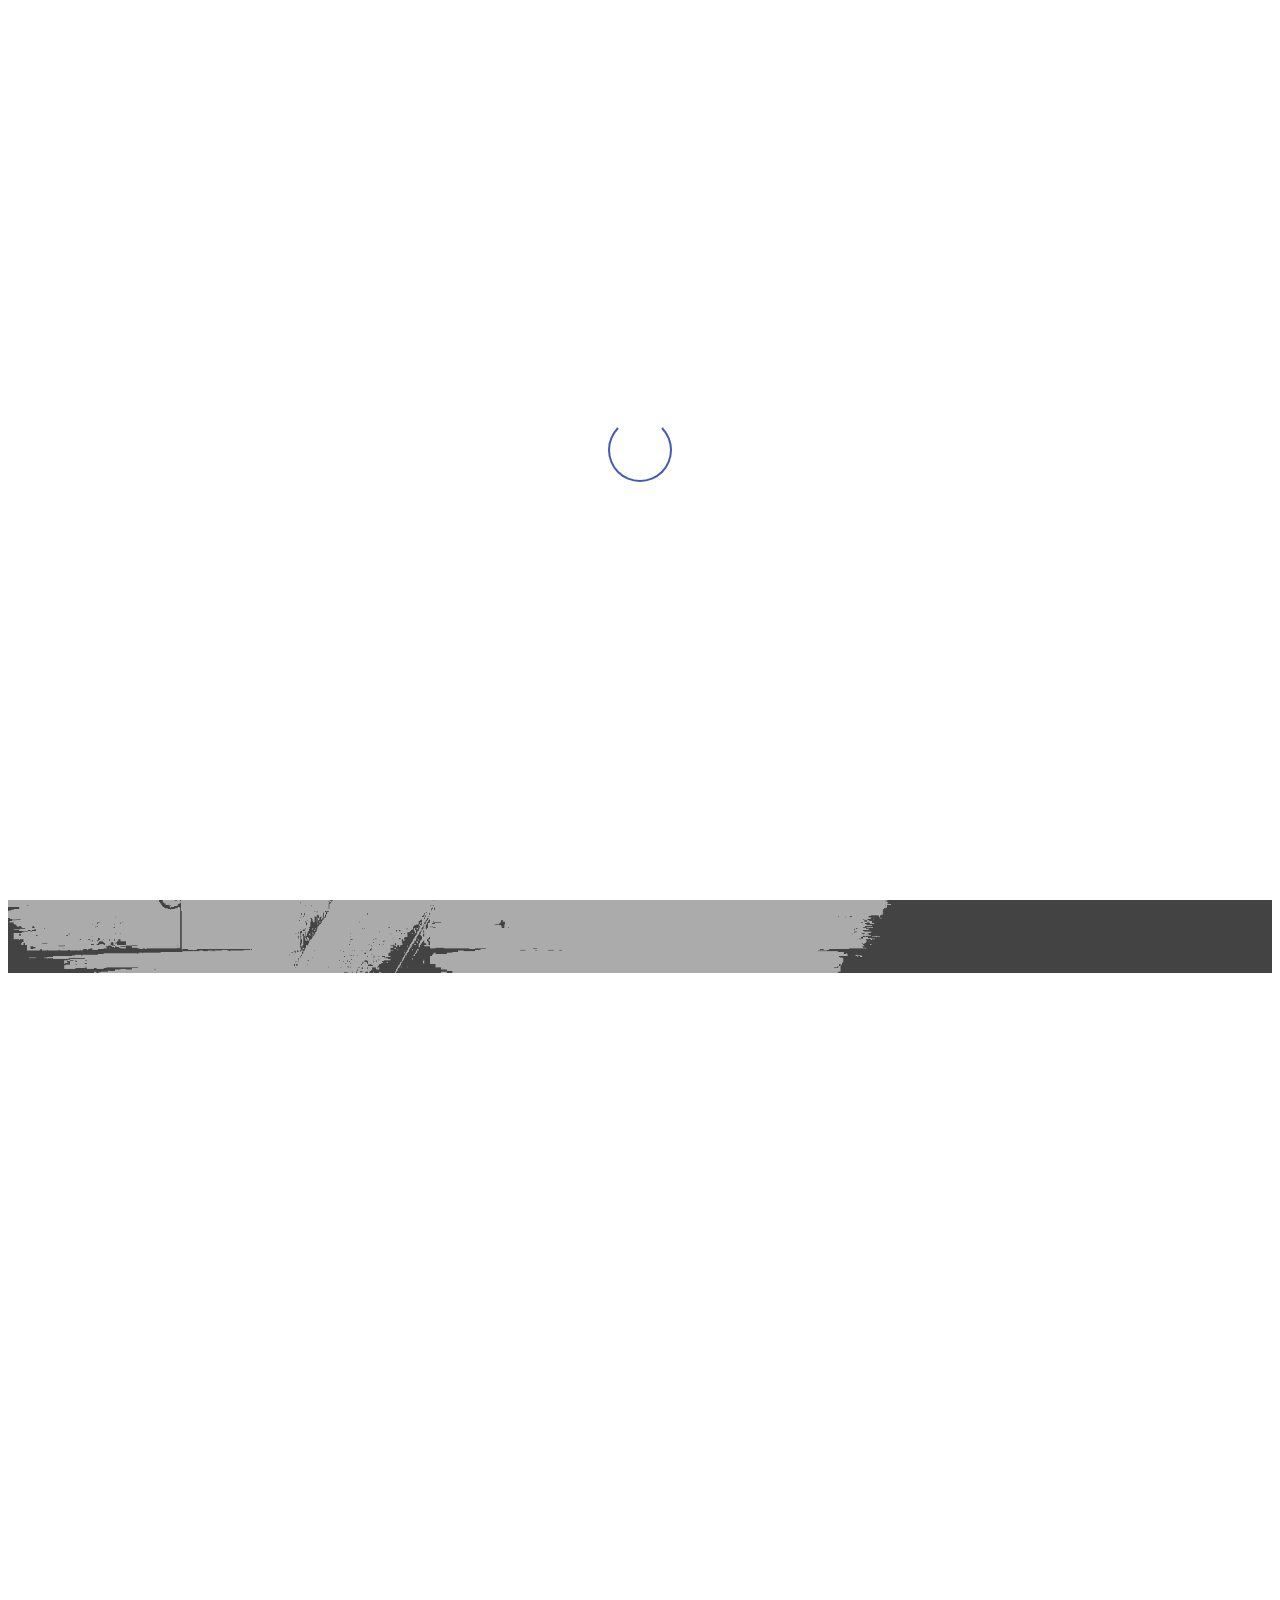
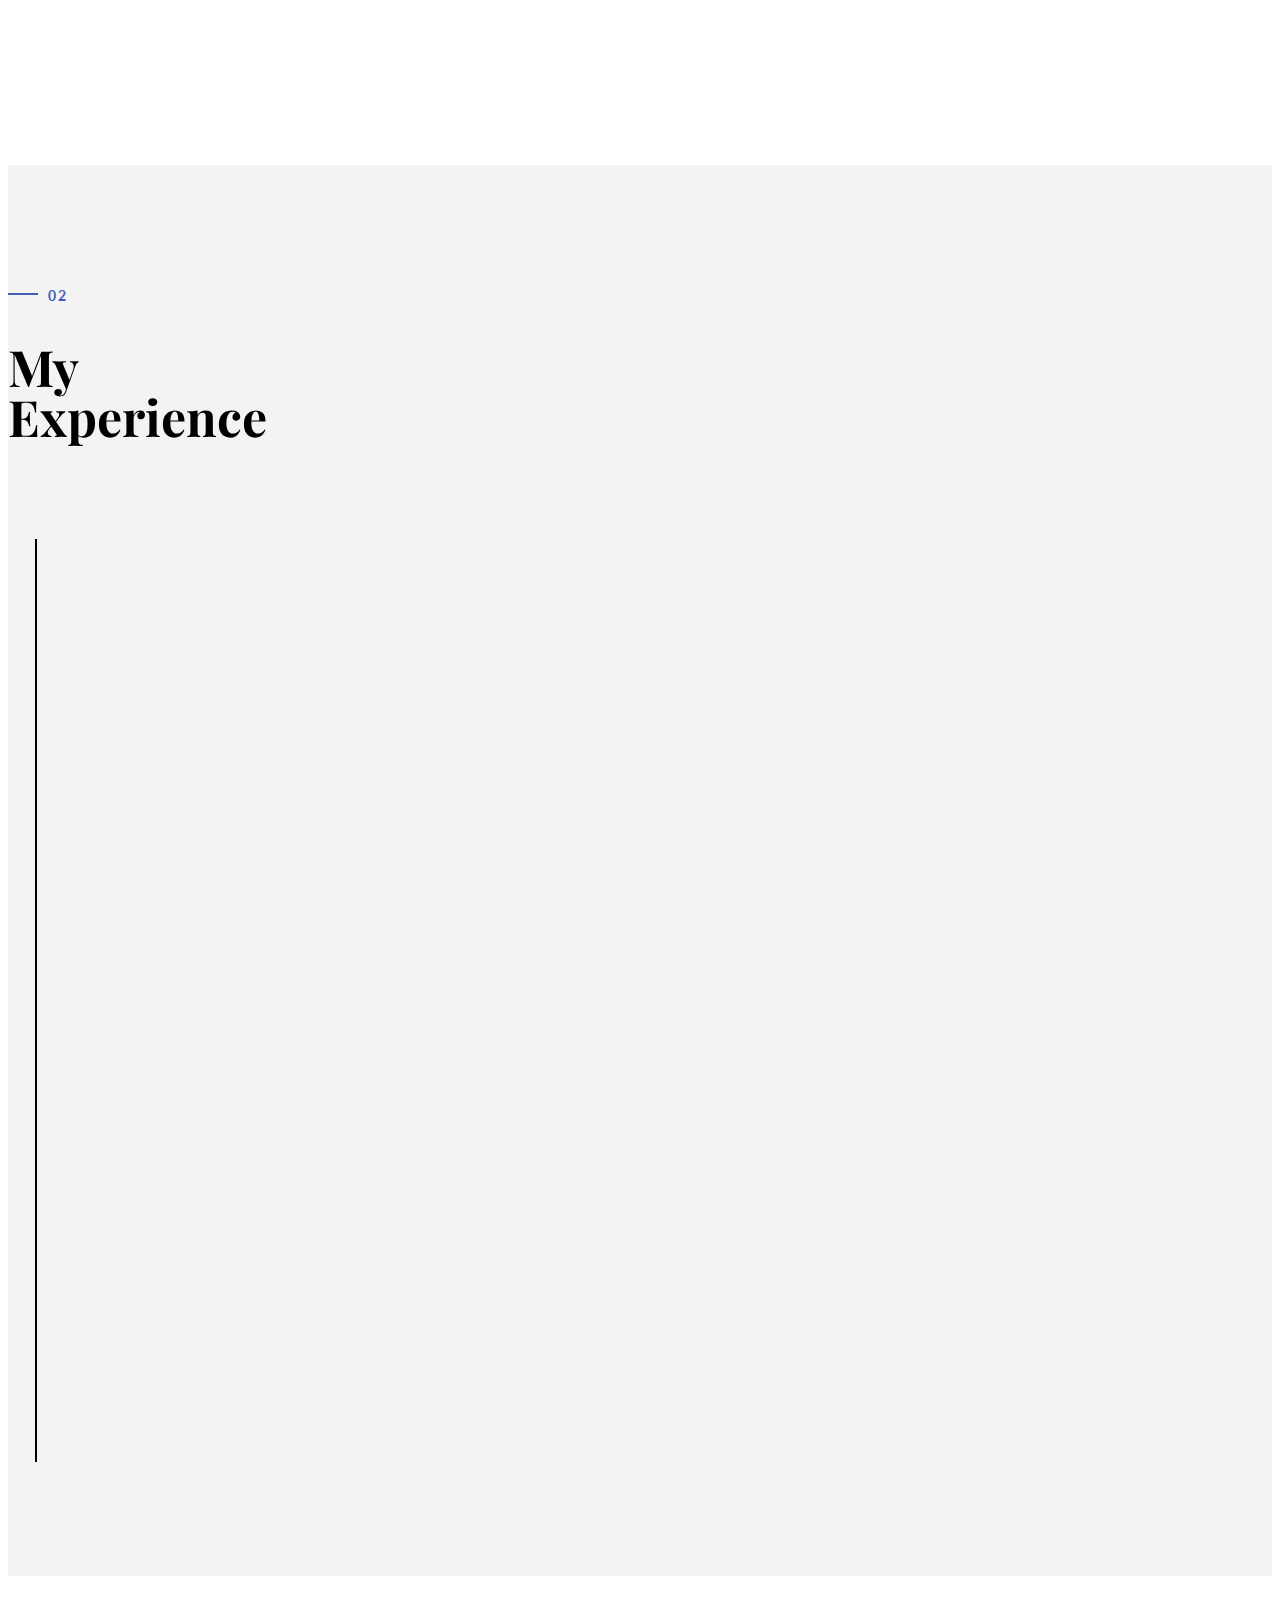
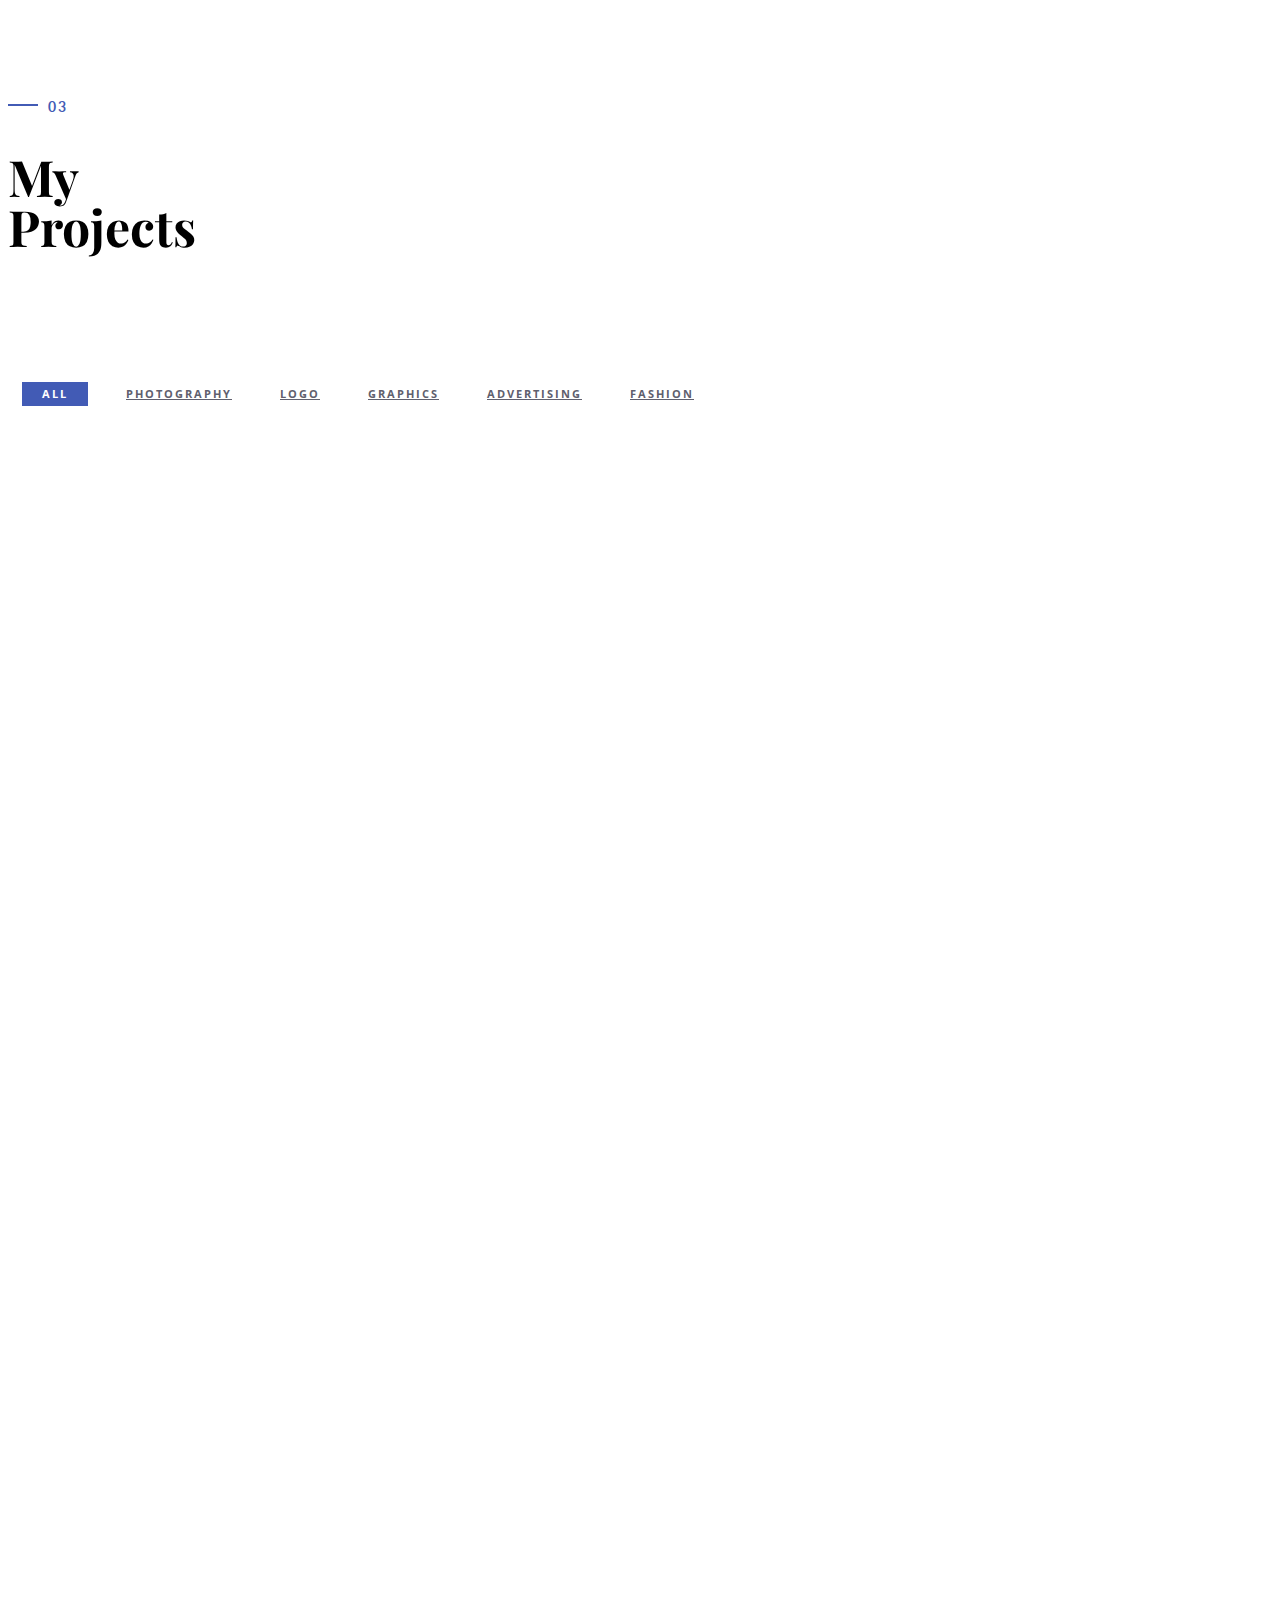
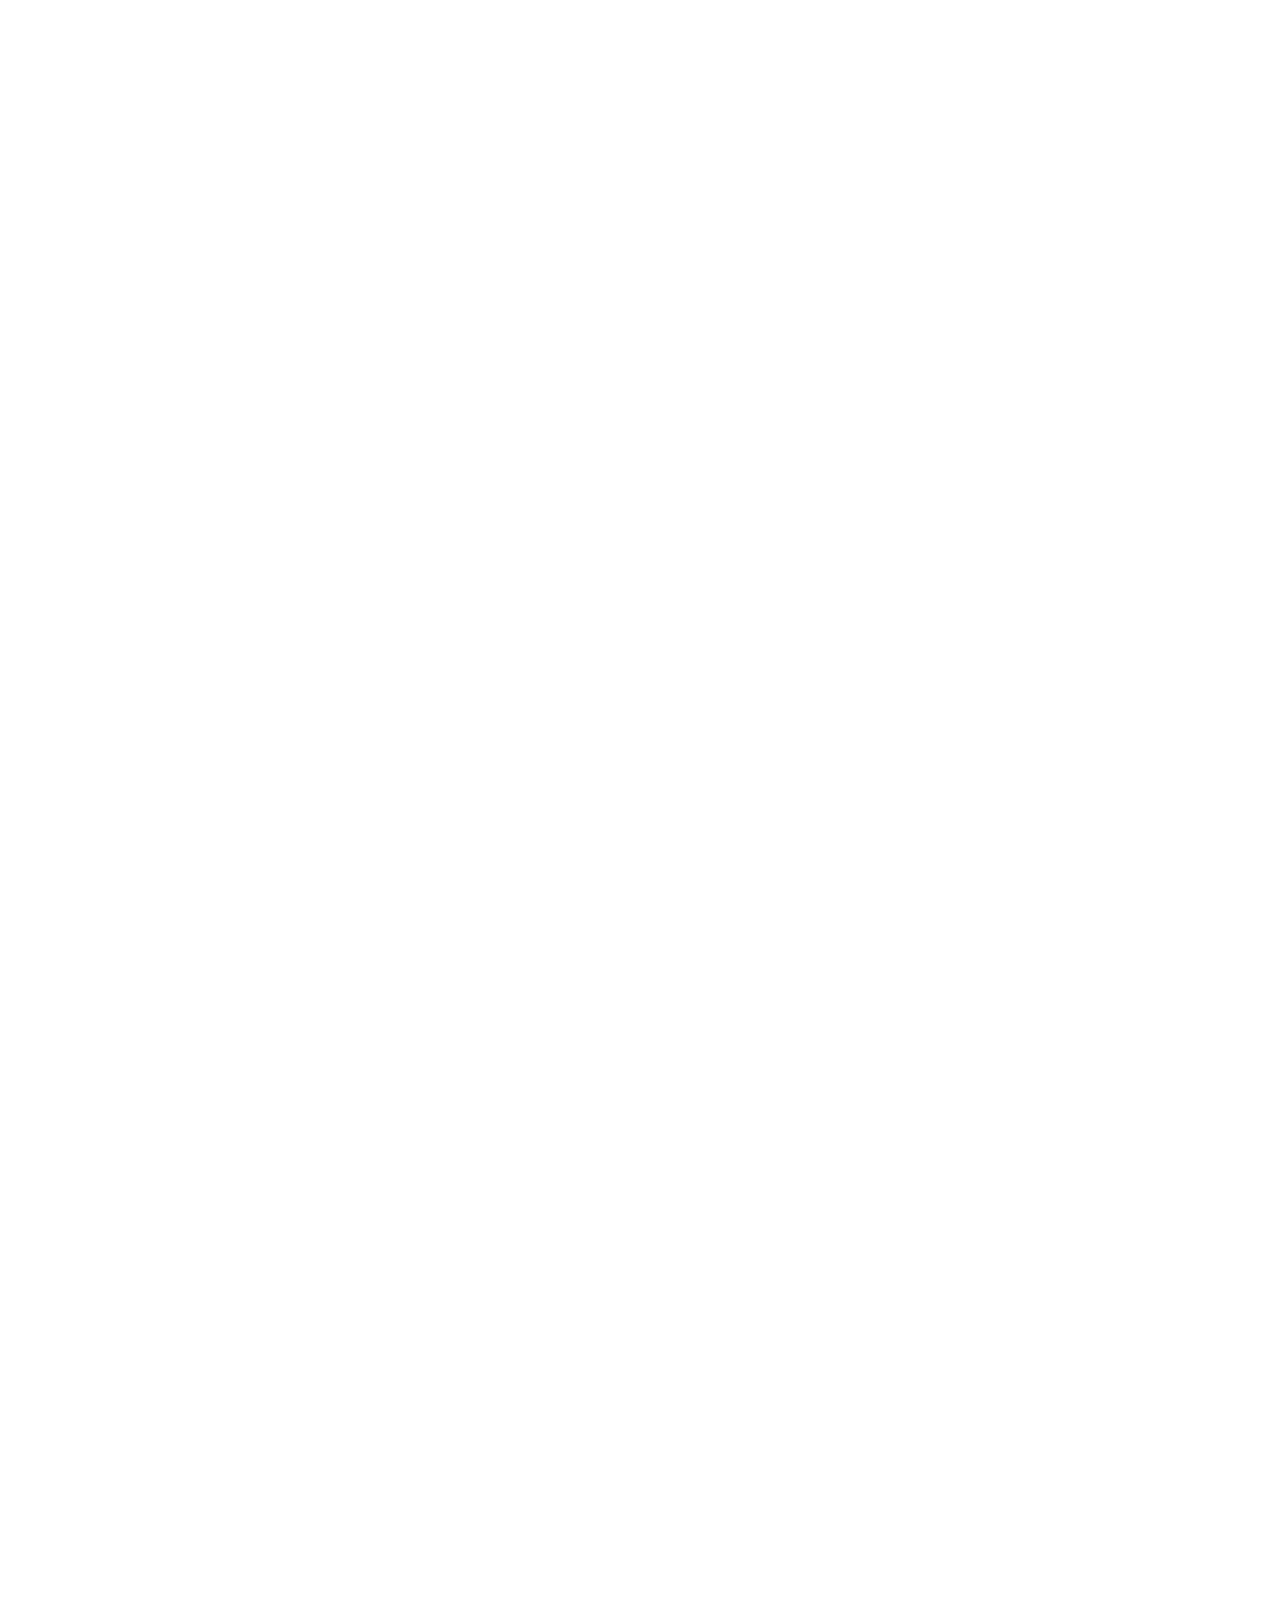
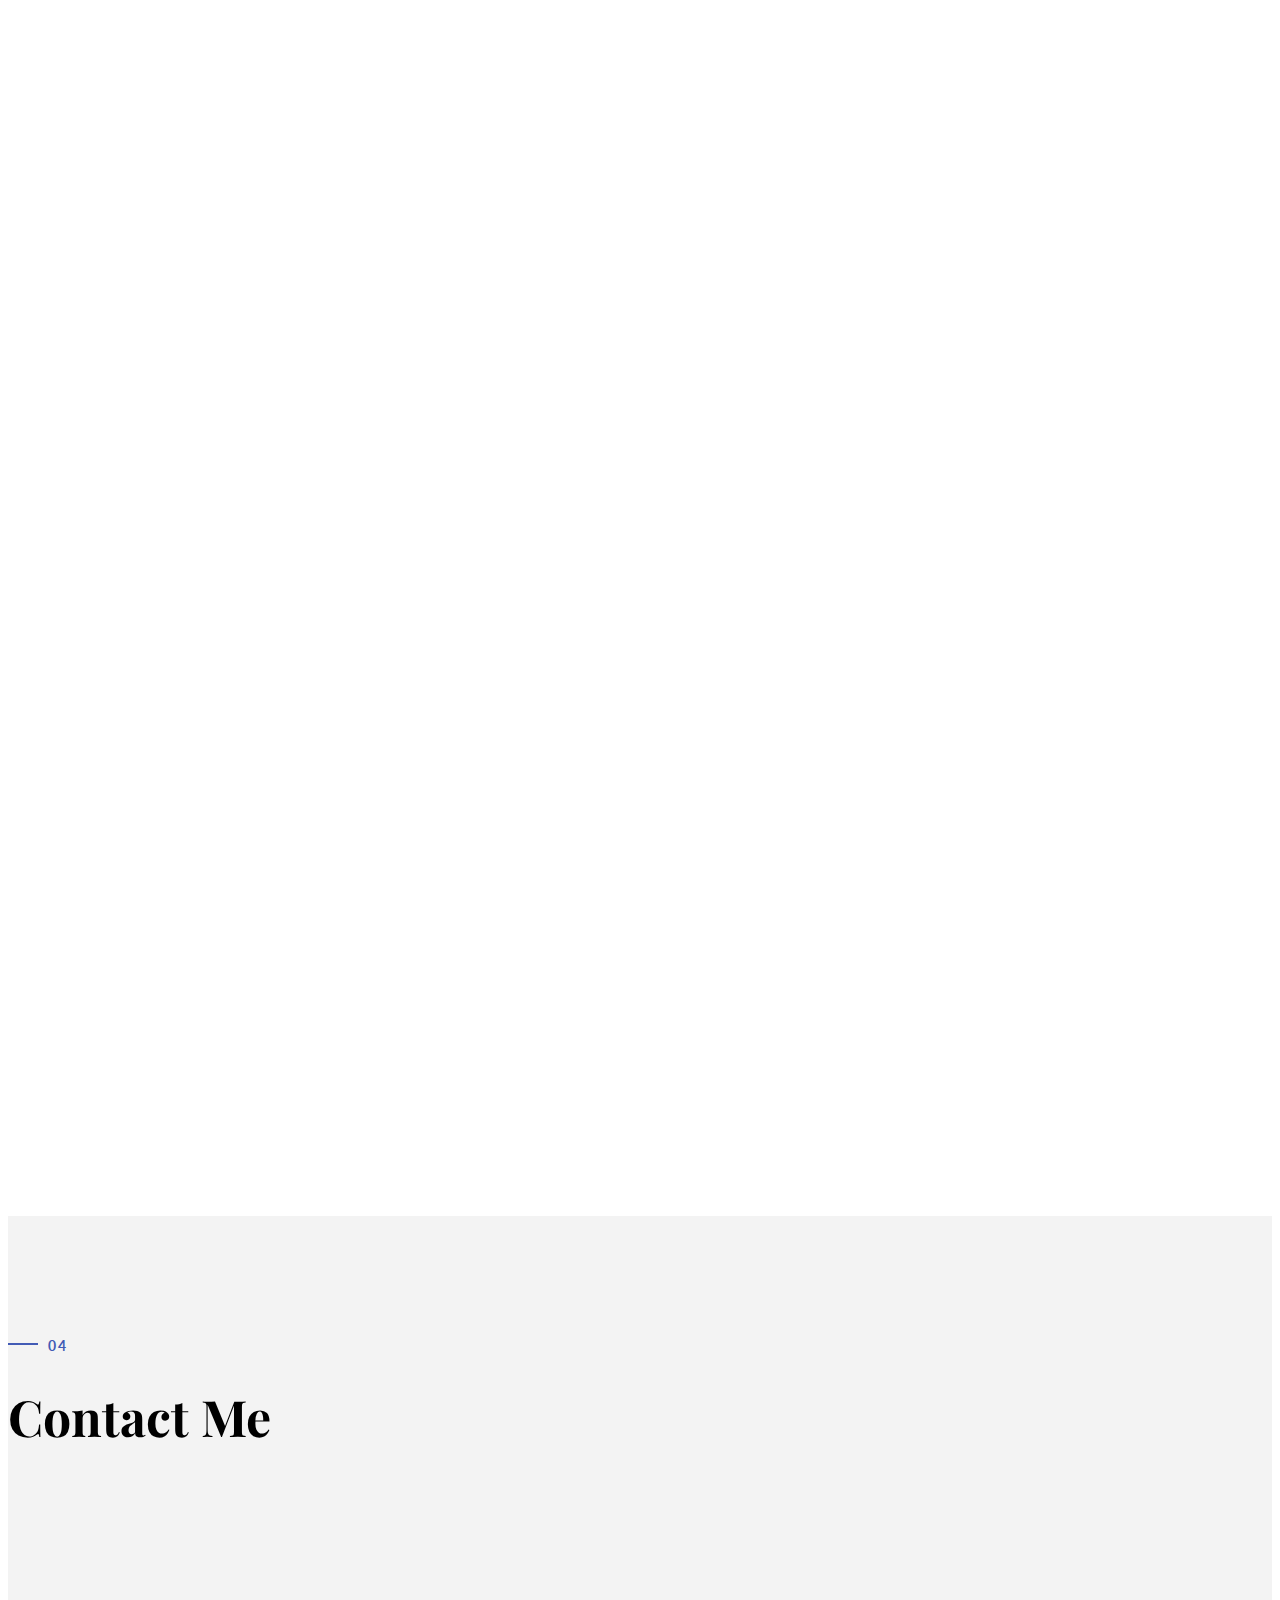
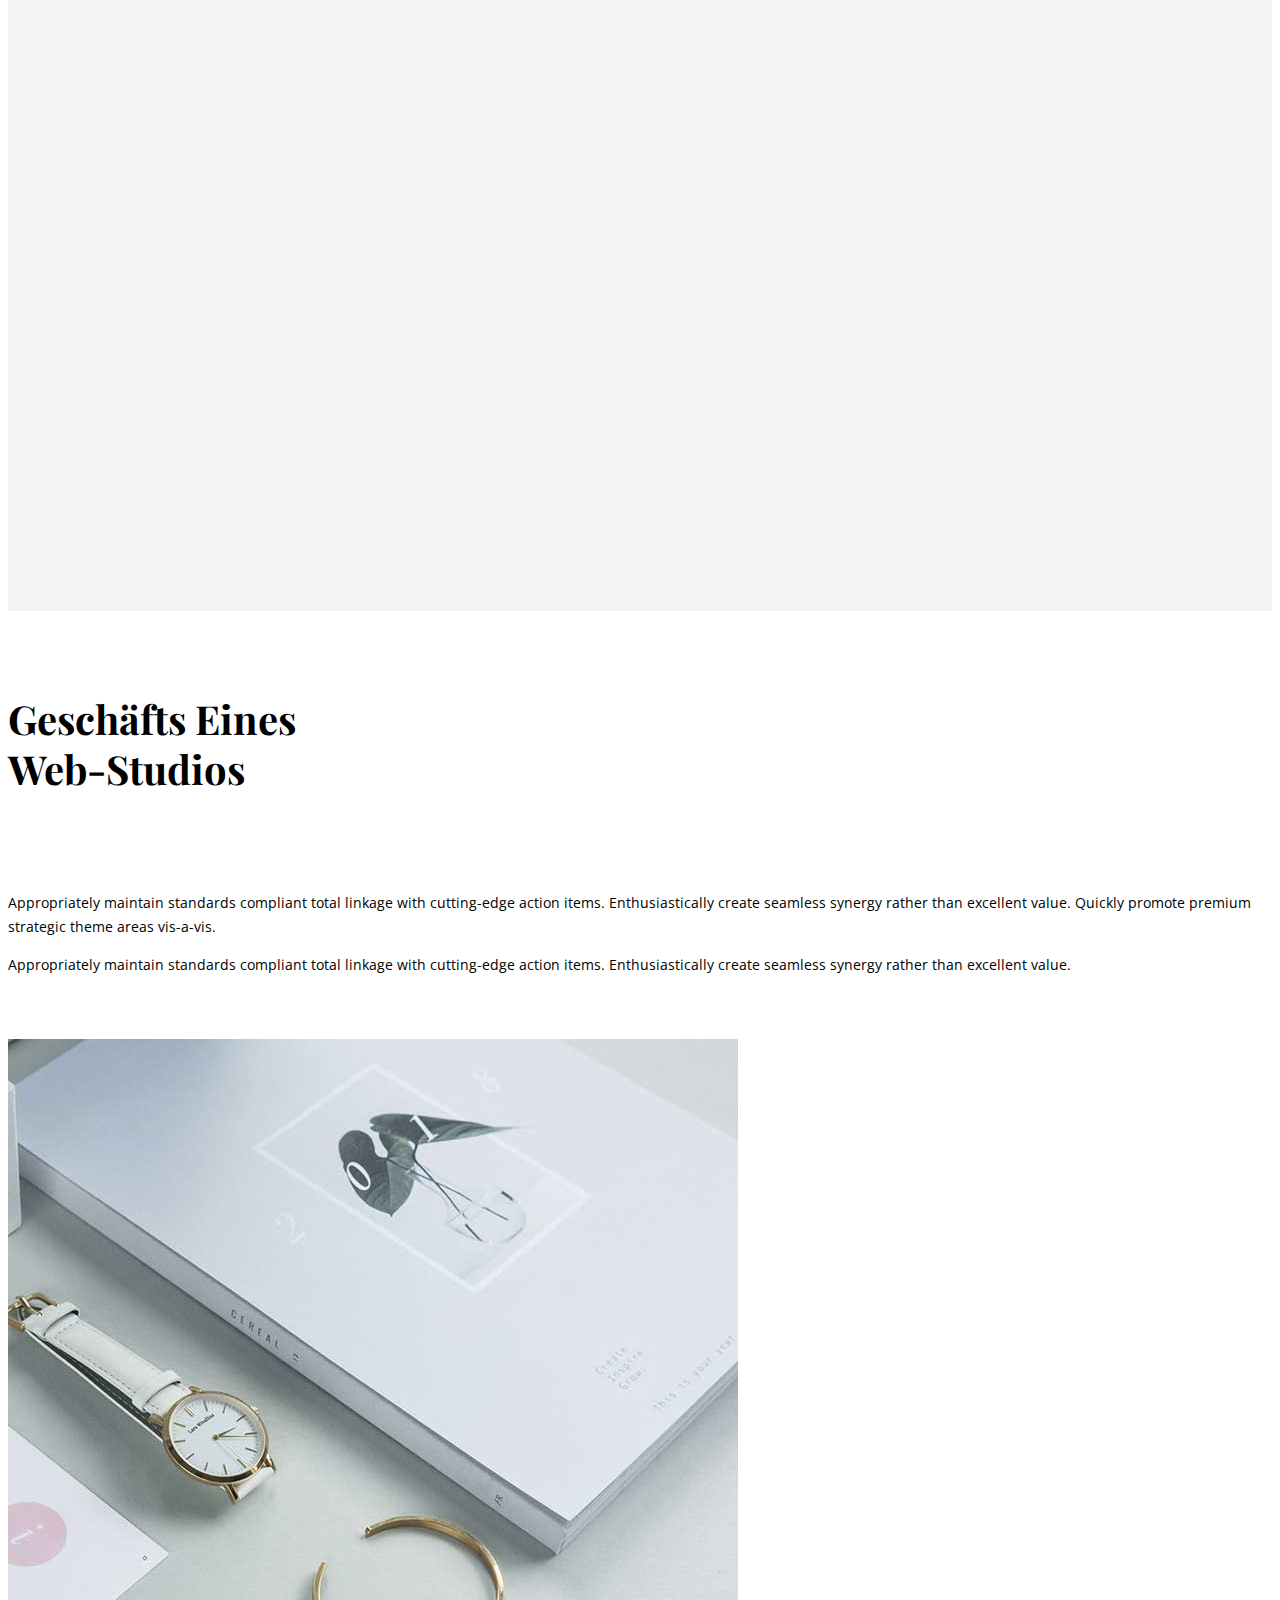
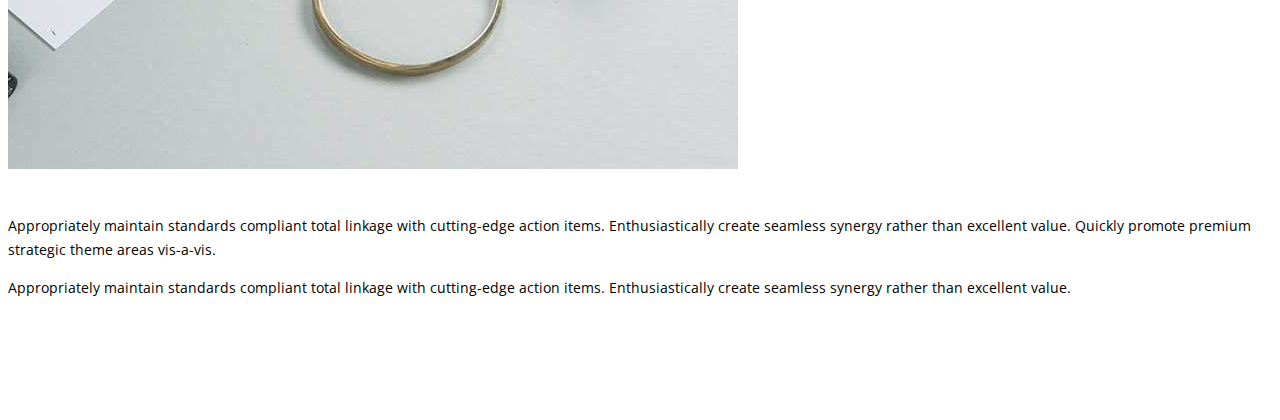
==== index.html @ 3f0d54c7 "删除了一个个人页面文件,添加了一个个人页面文件" ====
<!DOCTYPE html>
<html lang="en">

<head>
    <meta charset="utf-8">
    <meta http-equiv="X-UA-Compatible" content="IE=edge">
    <meta name="viewport" content="width=device-width, initial-scale=1">
    <title>Home</title>
    <link rel="icon" href="img/favicon.ico" type="image/x-icon">
    <!-- Bootstrap -->
    <link rel="stylesheet" href="https://www.jq22.com/jquery/bootstrap-3.3.4.css">
    <link rel="stylesheet" href="https://www.jq22.com/jquery/font-awesome.4.6.0.css">
    <link href="css/animate.min.css" rel="stylesheet">
    <link href="css/aos.css" rel="stylesheet">
    <!-- main style -->
    <link href="css/style.css" rel="stylesheet">
    <!-- HTML5 shim and Respond.js for IE8 support of HTML5 elements and media queries -->
    <!-- WARNING: Respond.js doesn't work if you view the page via file:// -->
    <!--[if lt IE 9]>
      <script src="https://oss.maxcdn.com/html5shiv/3.7.3/html5shiv.min.js"></script>
      <script src="https://oss.maxcdn.com/respond/1.4.2/respond.min.js"></script>
    <![endif]-->
</head>

<body>

    <!-- Preloader -->
    <div id="preloader">
        <div id="status">

            <div class="preloader" aria-busy="true" aria-label="Loading, please wait." role="progressbar">
            </div>

        </div>
    </div>
    <!-- ./Preloader -->
    
    <!-- header -->
    <header class="navbar-fixed-top">
        <nav>
            <ul>
                <li><a href="#about">About</a></li>
                <li><a href="#experience">experience</a></li>
                <li><a href="#projects">projects</a></li>
                <li><a href="#contact">contact</a></li>
            </ul>
        </nav>
    </header>
    <!-- ./header -->
    
    <!-- home -->
    <div class="section" id="home" data-stellar-background-ratio="0.5">
        <div class="container">
            <div class="disply-table">
                <div class="table-cell" data-aos="fade-up" data-aos-delay="0">
                    <h4>Ahmed Eissa</h4>
                    <h1>Ui &<br /> Ux Designer</h1> </div>
            </div>
        </div>
    </div>
    <!-- ./home -->
    
    <!-- about -->
    <div class="section" id="about">
        <div class="container">
            <div class="col-md-6" data-aos="fade-up">
                <h4>01</h4>
                <h1 class="size-50">Know <br /> About me</h1>
                <div class="h-50"></div>
                <p>Appropriately maintain standards compliant total linkage with cutting-edge action items. Enthusiastically create seamless synergy rather than excellent value. Quickly promote premium strategic theme areas vis-a-vis.</p>
                <p>Appropriately maintain standards compliant total linkage with cutting-edge action items. Enthusiastically create seamless synergy rather than excellent value.</p>
                <div class="h-50"></div> <img src="img/Signature.svg" width="230" alt="" />
                <div class="h-50"></div>
            </div>
            <div class="col-md-6 about-img-div">
                <div class="about-border" data-aos="fade-up" data-aos-delay=".5"></div>
                <img src="img/about-img.jpg" width="400" class="img-responsive" alt="" align="right" data-aos="fade-right" data-aos-delay="0" />
            </div>
        </div>
    </div>
    <!-- ./about -->
    
    <!-- experience  -->
    <div class="section" id="experience">
        <div class="container">
            <div class="col-md-12">
                <h4>02</h4>
                <h1 class="size-50">My <br /> Experience</h1>
                <div class="h-50"></div>
            </div>
            <div class="col-md-12">
                <ul class="timeline">
                    <li class="timeline-event" data-aos="fade-up">
                        <label class="timeline-event-icon"></label>
                        <div class="timeline-event-copy">
                            <p class="timeline-event-thumbnail">April 2016 - Present</p>
                            <h3>Geil,Danke! GmbH</h3>
                            <h4>eines Web-Studios</h4>
                            <p><strong>Projektmanagement mit Scrum</strong>
                                <br>Ständiges Verbessern des agilen Entwicklungsprozesses beispielsweise durch Grunt, Yeoman, GIT, JIRA und BrowserStack.</p>
                        </div>
                    </li>
                    <li class="timeline-event" data-aos="fade-up" data-aos-delay=".2">
                        <label class="timeline-event-icon"></label>
                        <div class="timeline-event-copy">
                            <p class="timeline-event-thumbnail">November 2014 - Mars 2016</p>
                            <h3>Freelancer</h3>
                            <h4>Designer und Autor</h4>
                            <p>Konzeption, Design und Produktion von Digitalen Magazinen mit InDesign, der Adobe Digital Publishing Suite und HTML5. Co-Autorin der Fachbücher "Digitales Publizieren für Tablets" und "Adobe Digital Publishing Suite" erschienen im dpunkt.verlag.</p>
                        </div>
                    </li>
                    <li class="timeline-event" data-aos="fade-up" data-aos-delay=".4">
                        <label class="timeline-event-icon"></label>
                        <div class="timeline-event-copy">
                            <p class="timeline-event-thumbnail">April 2014</p>
                            <h3>konplan gmbh</h3>
                            <h4>IT-Consultant</h4>
                            <p><strong>Systemarchitektur, Consulting</strong>
                                <br>Konzeption und Modellierung von Systemen und APIs für Digital Publishing und Entitlement nach SOA</p>
                        </div>
                    </li>
                </ul>
            </div>
        </div>
    </div>
    <!-- ./experience -->
    <!-- projects -->
    <div class="section" id="projects">
        <div class="container">
            <div class="col-md-12">
                <h4>03</h4>
                <h1 class="size-50">My <br /> Projects</h1> 
            </div>
            <!-- main container -->
            <div class="main-container portfolio-inner clearfix">
                <!-- portfolio div -->
                <div class="portfolio-div">
                    <div class="portfolio">
                        <!-- portfolio_filter -->
                        <div class="categories-grid wow fadeInLeft">
                            <nav class="categories">
                                <ul class="portfolio_filter">
                                    <li><a href="" class="active" data-filter="*">All</a></li>
                                    <li><a href="" data-filter=".photography">Photography</a></li>
                                    <li><a href="" data-filter=".logo">Logo</a></li>
                                    <li><a href="" data-filter=".graphics">Graphics</a></li>
                                    <li><a href="" data-filter=".ads">Advertising</a></li>
                                    <li><a href="" data-filter=".fashion">Fashion</a></li>
                                </ul>
                            </nav>
                        </div>
                        <!-- portfolio_filter -->
                        
                        <!-- portfolio_container -->
                        <div class="no-padding portfolio_container clearfix" data-aos="fade-up">
                            <!-- single work -->
                            <div class="col-md-4 col-sm-6  fashion logo">
                                <a id="demo01" href="#animatedModal" class="portfolio_item"> <img src="img/portfolio/01.jpg" alt="image" class="img-responsive" />
                                    <div class="portfolio_item_hover">
                                        <div class="portfolio-border clearfix">
                                            <div class="item_info"> <span>Mockups in seconds</span> <em>Fashion / Logo</em> </div>
                                        </div>
                                    </div>
                                </a>
                            </div>
                            <!-- end single work -->
                            
                            <!-- single work -->
                            <div class="col-md-4 col-sm-6 ads graphics">
                                <a id="demo02" href="#animatedModal" class="portfolio_item"> <img src="img/portfolio/03.jpg" alt="image" class="img-responsive" />
                                    <div class="portfolio_item_hover">
                                        <div class="portfolio-border clearfix">
                                            <div class="item_info"> <span>Floating mockups</span> <em>Ads / Graphics</em> </div>
                                        </div>
                                    </div>
                                </a>
                            </div>
                            <!-- end single work -->
                            
                            <!-- single work -->
                            <div class="col-md-4 col-sm-6 photography">
                                <a id="demo03" href="#animatedModal" class="portfolio_item"> <img src="img/portfolio/02.jpg" alt="image" class="img-responsive" />
                                    <div class="portfolio_item_hover">
                                        <div class="portfolio-border clearfix">
                                            <div class="item_info"> <span>Photorealistic smartwatch</span> <em>Photography</em> </div>
                                        </div>
                                    </div>
                                </a>
                            </div>
                            <!-- end single work -->
                            
                            <!-- single work -->
                            <div class="col-md-4 col-sm-6 fashion ads">
                                <a id="demo04" href="#animatedModal" class="portfolio_item"> <img src="img/portfolio/04.jpg" alt="image" class="img-responsive" />
                                    <div class="portfolio_item_hover">
                                        <div class="portfolio-border clearfix">
                                            <div class="item_info"> <span>Held by hands</span> <em>Fashion / Ads</em> </div>
                                        </div>
                                    </div>
                                </a>
                            </div>
                            <!-- end single work -->
                            
                            <!-- single work -->
                            <div class="col-md-4 col-sm-6 graphics ads">
                                <a id="demo05" href="#animatedModal" class="portfolio_item"> <img src="img/portfolio/05.jpg" alt="image" class="img-responsive" />
                                    <div class="portfolio_item_hover">
                                        <div class="portfolio-border clearfix">
                                            <div class="item_info"> <span>Mobile devices</span> <em>Graphics / Ads</em> </div>
                                        </div>
                                    </div>
                                </a>
                            </div>
                            <!-- end single work -->
                            
                            <!-- single work -->
                            <div class="col-md-4 col-sm-6 photography">
                                <a id="demo06" href="#animatedModal" class="portfolio_item"> <img src="img/portfolio/010.jpg" alt="image" class="img-responsive" />
                                    <div class="portfolio_item_hover">
                                        <div class="portfolio-border clearfix">
                                            <div class="item_info"> <span>Photorealistic smartwatch</span> <em>Photography</em> </div>
                                        </div>
                                    </div>
                                </a>
                            </div>
                            <!-- end single work -->
                            
                            <!-- single work -->
                            <div class="col-md-4 col-sm-6 graphics ads">
                                <a id="demo07" href="#animatedModal" class="portfolio_item"> <img src="img/portfolio/06.jpg" alt="image" class="img-responsive" />
                                    <div class="portfolio_item_hover">
                                        <div class="portfolio-border clearfix">
                                            <div class="item_info"> <span>Mobile devices</span> <em>Graphics / Ads</em> </div>
                                        </div>
                                    </div>
                                </a>
                            </div>
                            <!-- end single work -->
                            
                            <!-- single work -->
                            <div class="col-md-4 col-sm-6 graphics ads">
                                <a id="demo08" href="#animatedModal" class="portfolio_item"> <img src="img/portfolio/07.jpg" alt="image" class="img-responsive" />
                                    <div class="portfolio_item_hover">
                                        <div class="portfolio-border clearfix">
                                            <div class="item_info"> <span>Mobile devices</span> <em>Graphics / Ads</em> </div>
                                        </div>
                                    </div>
                                </a>
                            </div>
                            <!-- end single work -->
                            
                            <!-- single work -->
                            <div class="col-md-4 col-sm-6 graphics ads">
                                <a id="demo09" href="#animatedModal" class="portfolio_item"> <img src="img/portfolio/08.jpg" alt="image" class="img-responsive" />
                                    <div class="portfolio_item_hover">
                                        <div class="portfolio-border clearfix">
                                            <div class="item_info"> <span>Mobile devices</span> <em>Graphics / Ads</em> </div>
                                        </div>
                                    </div>
                                </a>
                            </div>
                            <!-- end single work -->
                        </div>
                        <!-- end portfolio_container -->
                    </div>
                    <!-- portfolio -->
                </div>
                <!-- end portfolio div -->
            </div>
            <!-- end main container -->
        </div>
    </div>
    <!-- ./projects -->
    
    <!-- contact -->
    <div class="section" id="contact">
        <div class="container">
            <div class="col-md-12">
                <h4>04</h4>
                <h1 class="size-50">Contact  Me</h1>
                <div class="h-50"></div>
            </div>
            <div class="col-md-4" data-aos="fade-up">

                <h3>Phone Number</h3>
                <p>+20 5555 569 42</p>
                <h3> Mobile Numberr</h3>
                <p>+20 5555 569 42</p>
                <h3>Email</h3>
                <p>mail@info.me </p>

                <h3>Social Network</h3>

                <ul class="social">
                    <li><a href="#"><i class="fa fa-facebook-f"></i></a></li>
                    <li><a href="#"><i class="fa fa-twitter"></i></a></li>
                    <li><a href="#"><i class="fa fa-stack-overflow"></i></a></li>
                    <li><a href="#"><i class="fa fa-dribbble"></i></a></li>
                </ul>
                <div class="clearfix"></div>
                Copyright &copy; 2019.Company name All rights reserved.
                <div class="h-50"></div>
            </div>
            <div class="col-md-8" data-aos="fade-up">
                <form class="contact-bg" id="contact-form" name="contact" method="post" novalidate>
                    <input type="text" name="name" class="form-control" placeholder="Your Name" />
                    <input type="email" name="email" class="form-control" placeholder="Your E-mail" />
                    <input type="text" name="phone" class="form-control" placeholder="Phone Number" />
                    <textarea name="message" class="form-control" placeholder="Your Message" style="height:120px"></textarea>
                    <button id="submit" type="submit" name="submit" class="btn btn-glance">Send</button>
                    <div id="success">
                        <p class="green textcenter"> Your message was sent successfully! I will be in touch as soon as I can. </p>
                    </div>
                    <div id="error">
                        <p> Something went wrong, try refreshing and submitting the form again. </p>
                    </div>
                </form>
            </div>
        </div>
    </div>
    <!-- ./contact -->

    <!--DEMO01-->
    <div id="animatedModal" class="popup-modal">
        <!--THIS IS IMPORTANT! to close the modal, the class name has to match the name given on the ID -->
        <div id="btn-close-modal" class="close-animatedModal close-popup-modal"> <i class="ion-close-round"></i> </div>
        <div class="clearfix"></div>
        <div class="modal-content">
            <div class="container">
                <div class="portfolio-padding">
                    <div class="col-md-8 col-md-offset-2">
                        <h2>Geschäfts Eines<br /> Web-Studios</h2>
                        <div class="h-50"></div>
                        <p>Appropriately maintain standards compliant total linkage with cutting-edge action items. Enthusiastically create seamless synergy rather than excellent value. Quickly promote premium strategic theme areas vis-a-vis.</p>
                        <p>Appropriately maintain standards compliant total linkage with cutting-edge action items. Enthusiastically create seamless synergy rather than excellent value.</p>
                        <br />
                        <br /> <img src="img/portfolio/02.jpg" alt="" class="img-responsive" />
                        <br />
                        <br />
                        <p>Appropriately maintain standards compliant total linkage with cutting-edge action items. Enthusiastically create seamless synergy rather than excellent value. Quickly promote premium strategic theme areas vis-a-vis.</p>
                        <p>Appropriately maintain standards compliant total linkage with cutting-edge action items. Enthusiastically create seamless synergy rather than excellent value.</p>
                        <br />
                        <br /> </div>
                </div>
            </div>
        </div>
    </div>
    <!-- jQuery -->
    <script src="https://www.jq22.com/jquery/jquery-1.10.2.js"></script>
    <!--  plugins  -->
    <script src="https://www.jq22.com/jquery/bootstrap-3.3.4.js"></script>
    <script src="js/plugins.js"></script>
    <script src="js/aos.js"></script>

    <script src="js/jquery.validate.min.js"></script>

    <!--  main script  -->
    <script src="js/custom.js"></script>
</body>

</html>
---- css/style.css ----
/* Google fonts & font family
==================================================*/

@import 'https://fonts.googleapis.com/css?family=Lato:100,100i,300,300i,400,400i,700,700i,900,900i|Open+Sans:300,300i,400,400i,600,600i,700,700i,800,800i|Playfair+Display:400,400i,700,700i,900,900i';

/*
font-family: 'Playfair Display', serif;
font-family: 'Lato', sans-serif;
font-family: 'Open Sans', sans-serif;
*/


/* typography
==================================================*/

h1 {
    font-family: 'Playfair Display', serif;
    font-size: 80px;
    line-height: 70px;
}

h4 {
    font-family: 'Lato', sans-serif;
    text-transform: capitalize;
    letter-spacing: 2px;
    position: relative;
    color: #425BB5;
    margin-left: 40px;
    font-weight: 700;
}

h4:before {
    position: absolute;
    width: 30px;
    left: -40px;
    content: "";
    display: block;
    height: 2px;
    background: #425BB5;
    top: 9px;
}


/* General
==================================================*/

body {
    font-family: 'Open Sans', sans-serif;
    font-size: 14px;
    line-height: 24px;
}

.size-50 {
    font-size: 50px;
    line-height: 50px
}

.h-50 {
    height: 50px;
}

.tlinks{text-indent:-9999px;height:0;line-height:0;font-size:0;overflow:hidden;}
/* preloader
==================================================*/

#preloader {
    position: fixed;
    top: 0;
    left: 0;
    right: 0;
    bottom: 0;
    background-color: #fff;
    z-index: 10000
}

#status,
.preloader {
    top: 50%;
    left: 50%;
    position: absolute
}

#status {
    width: 100px;
    height: 100px;
    background-repeat: no-repeat;
    background-position: center;
    margin: -50px 0 0 -50px
}

.preloader {
    height: 40px;
    width: 40px;
    margin-top: -20px;
    margin-left: -20px
}

.preloader:before {
    content: "";
    display: block;
    position: absolute;
    left: -1px;
    top: -1px;
    height: 100%;
    width: 100%;
    -webkit-animation: rotation 1s linear infinite;
    animation: rotation 1s linear infinite;
    border: 2px solid #425BB5;
    border-top: 2px solid transparent;
    border-radius: 100%
}

.preloader>.icon {
    position: absolute;
    top: 50%;
    left: 50%;
    height: 25px;
    width: 10.6px;
    margin-top: -12.5px;
    margin-left: -5.3px;
    -webkit-animation: wink 1s ease-in-out infinite alternate;
    animation: wink 1s ease-in-out infinite alternate
}

@media only screen and (min-width:768px) {
    .preloader {
        height: 60px;
        width: 60px;
        margin-top: -30px;
        margin-left: -30px
    }
    .preloader:before {
        left: -2px;
        top: -2px;
        border-width: 2px
    }
    .preloader>.icon {
        height: 37.5px;
        width: 15.9px;
        margin-top: -18.75px;
        margin-left: -7.95px
    }
}

@media only screen and (min-width:1200px) {
    .preloader {
        height: 60px;
        width: 60px;
        margin-top: -30px;
        margin-left: -30px
    }
    .preloader>.icon {
        height: 50px;
        width: 21.2px;
        margin-top: -25px;
        margin-left: -10.6px
    }
}

@-webkit-keyframes rotation {
    from {
        -webkit-transform: rotate(0);
        transform: rotate(0)
    }
    to {
        -webkit-transform: rotate(359deg);
        transform: rotate(359deg)
    }
}

@keyframes rotation {
    from {
        -webkit-transform: rotate(0);
        transform: rotate(0)
    }
    to {
        -webkit-transform: rotate(359deg);
        transform: rotate(359deg)
    }
}

@-webkit-keyframes wink {
    from {
        opacity: 0
    }
    to {
        opacity: 1
    }
}

@keyframes wink {
    from {
        opacity: 0
    }
    to {
        opacity: 1
    }
}


/* Header
==================================================*/

header {
    text-align: center;
    -webkit-transition: all .5s;
    transition: all .5s;
    height: 65px;
}

nav ul {
    display: inline-block;
    padding-left: 0;
    list-style: none;
    padding: 20px;
    margin-bottom: 0;
    -webkit-transition: all .5s;
    transition: all .5s;
}

nav li {
    display: inline-block;
    margin: 10px;
}

nav li a {
    text-transform: uppercase;
    letter-spacing: 2px;
    color: #444;
    font-size: 11px;
    font-weight: bold;
}

.bg-nav {
    background: #fff;
    border-bottom: 1px solid #f3f3f3
}

.bg-nav ul {
    padding: 10px;
}

a:focus {
    color: #444;
    text-decoration: none;
}

a:hover {
    color: #425BB5;
    text-decoration: none;
}

a.active {
    color: #425BB5;
}


/* home section
==================================================*/

#home {
    background: url(../img/home-bg-2.png);
    background-size: cover;
    height: 100vh;
}

.table-cell {
    display: table-cell;
    vertical-align: middle;
}

.disply-table {
    display: table;
    height: 100vh;
}


/* about section
==================================================*/

#about {
    padding: 100px 0;
}

.about-img-div img {
    margin: 0 auto;
}

.about-border {
    position: absolute;
    border: 10px solid #425BB5;
    width: 400px;
    height: 400px;
    top: 40px;
    left: 50px;
    z-index: 1
}


/* experience section
==================================================*/

#experience {
    padding: 100px 0;
    background: #f3f3f3
}

.experience-row {
    padding: 20px 0;
    border-bottom: 1px solid #ddd;
}

.experience-row h3 {
    font-family: 'Lato', sans-serif;
    text-transform: capitalize;
    letter-spacing: 2px;
    color: #425BB5;
    font-size: 16px;
    font-weight: bold
}

.experience-row p {
    color: #888;
    margin-top: 20px;
    font-size: 15px;
}

.experience-row .date {
    color: #000;
    font-size: 17px;
}

.timeline {
    padding-left: 0;
    list-style: none;
    position: relative;
}

.timeline:before {
    background-color: black;
    content: '';
    margin-left: -1px;
    position: absolute;
    top: 0;
    left: 2em;
    width: 2px;
    height: 100%;
}

.timeline-event {
    position: relative;
}

.timeline-event:hover .timeline-event-icon {
    -webkit-transform: rotate(-45deg);
    transform: rotate(-45deg);
    background-color: #425BB5;
}

.timeline-event:hover .timeline-event-thumbnail {
    box-shadow: inset 40em 0 0 0 #425BB5;
}

.timeline-event-copy {
    padding: 2em;
    position: relative;
    top: -1.875em;
    left: 4em;
    width: 100%;
}

.timeline-event-copy h3 {
    font-size: 1.75em;
}

.timeline-event-copy h4 {
    font-size: 1.2em;
    margin-bottom: 1.2em;
}

.timeline-event-copy strong {
    font-weight: 700;
}

.timeline-event-copy p:not(.timeline-event-thumbnail) {
    padding-bottom: 1.2em;
}

.timeline-event-icon {
    -webkit-transition: -webkit-transform 0.2s ease-in;
    transition: -webkit-transform 0.2s ease-in;
    transition: transform 0.2s ease-in;
    transition: transform 0.2s ease-in, -webkit-transform 0.2s ease-in;
    -webkit-transform: rotate(45deg);
    transform: rotate(45deg);
    background-color: #425BB5;
    outline: 10px solid #f3f3f3;
    display: block;
    margin: 0.5em 0.5em 0.5em -0.5em;
    position: absolute;
    top: 0;
    left: 2em;
    width: 1em;
    height: 1em;
}

.timeline-event-thumbnail {
    -moz-transition: box-shadow 0.5s ease-in 0.1s;
    -o-transition: box-shadow 0.5s ease-in 0.1s;
    -webkit-transition: box-shadow 0.5s ease-in;
    -webkit-transition-delay: 0.1s;
    -webkit-transition: box-shadow 0.5s ease-in 0.1s;
    transition: box-shadow 0.5s ease-in 0.1s;
    color: white;
    font-size: 12px;
    font-weight: bold;
    background-color: black;
    box-shadow: inset 0 0 0 0em #425BB5;
    display: inline-block;
    margin-bottom: 1.2em;
    padding: 0.25em 1em 0.2em 1em;
}


/* projects section
==================================================*/

#projects {
    padding: 100px 0;
}

.portfolio .categories-grid span {
    font-size: 30px;
    margin-bottom: 30px;
    display: inline-block;
}

.portfolio .categories-grid .categories ul li {
    list-style: none;
    margin: 20px 0;
}

.portfolio .categories-grid .categories ul li a {
    display: inline-block;
    color: #60606e;
    padding: 0 10px;
    margin: 0 14px;
    -webkit-transition: all .2s ease-in-out .2s;
    transition: all .2s ease-in-out .2s;
}

.portfolio .categories-grid .categories ul li a:hover,
.portfolio .categories-grid .categories ul li a:focus {
    text-decoration: none;
}

.portfolio .categories-grid .categories ul li a.active {
    background-color: #425BB5;
    padding: 0px 20px;
    color: white;
    text-decoration: none;
}

.portfolio_filter {
    padding-left: 0;
}

.portfolio_item {
    position: relative;
    overflow: hidden;
    display: block;
    margin-bottom: 30px;
}

.portfolio_item .portfolio_item_hover {
    position: absolute;
    top: 0px;
    left: 0px;
    height: 100%;
    width: 100%;
    background-color: #425BB5;
    -webkit-transform: translateY(100%);
    transform: translateY(100%);
    opacity: 0;
    -webkit-transition: all .2s ease-in-out;
    transition: all .2s ease-in-out;
    color: #333;
}

.portfolio_item .portfolio_item_hover .item_info {
    text-align: center;
    position: absolute;
    top: 50%;
    left: 50%;
    -webkit-transform: translate(-50%, -50%);
    transform: translate(-50%, -50%);
    padding: 10px;
    width: 100%;
    font-weight: bold;
}

.portfolio_item .portfolio_item_hover .item_info span {
    display: block;
    color: #fff;
    font-size: 18px;
    -webkit-transform: translateY(-100px);
    transform: translateY(-100px);
    -webkit-transition: all .3s ease-in-out .3s;
    transition: all .3s ease-in-out .3s;
    opacity: 0;
}

.portfolio_item .portfolio_item_hover .item_info em {
    font-style: normal;
    display: inline-block;
    background-color: #425BB5;
    padding: 5px 20px;
    color: #fff;
    margin-top: 10px;
    -webkit-transform: translateY(100px);
    transform: translateY(100px);
    -webkit-transition: all .3s ease-in-out .3s;
    transition: all .3s ease-in-out .3s;
    opacity: 0;
    font-size: 10px;
    letter-spacing: 2px;
}

.portfolio_item:hover .portfolio_item_hover {
    opacity: 1;
    -webkit-transform: translateX(0);
    transform: translateX(0);
}

.portfolio_item:hover .item_info em,
.portfolio_item:hover .item_info span {
    opacity: 1;
    -webkit-transform: translateX(0);
    transform: translateX(0);
}

.portfolio .categories-grid .categories ul li {
    float: left;
}

.portfolio .categories-grid .categories ul li a {
    padding: 0 10px;
    -webkit-transition: all .2s ease-in-out .2s;
    transition: all .2s ease-in-out .2s;
}

.portfolio_filter {
    padding-left: 0;
    display: inline-block;
    margin: 0 auto;
    text-align: center;
}

.portfolio_item img {
    -webkit-filter: grayscale(100%);
    filter: grayscale(100%);
}

.portfolio-padding {
    padding: 50px 0;
}

.portfolio-inner {
    padding-bottom: 0 !important;
    padding-top: 55px;
}

.modal-content {
    box-shadow: 0 5px 15px rgba(0, 0, 0, 0);
    border: none;
}

.popup-modal {
    background: #fff;
}

.close-popup-modal {
    float: right;
    margin: 20px;
    font-size: 22px;
    opacity: 0;
    cursor: pointer;
    -webkit-transition: all .3s;
    transition: all .3s;
    -webkit-transition-delay: .6s;
    transition-delay: .6s;
    position: fixed;
    z-index: 100000;
    right: 14px;
}

.animatedModal-on .close-popup-modal {
    opacity: 1;
}

.modal-content h2 {
    font-family: 'Playfair Display', serif;
    font-size: 40px;
    line-height: 50px;
}


/* contact
==================================================*/

#contact {
    padding: 100px 0;
    background: #f3f3f3
}

#contact-form input,
#contact-form textarea {
    height: 50px;
    margin-bottom: 10px;
    border-radius: 0;
}

#contact-form label {
    display: block;
    margin-bottom: .2em;
    font-size: 13px;
    line-height: 13px;
    font-size: 1.3rem;
    line-height: 1.3rem;
    color: #000;
}

#contact-form label.error {
    margin-top: 10px;
    margin-bottom: 1em;
    font-size: 12px;
    line-height: 12px;
    font-size: 1.2rem;
    line-height: 1.2rem;
    color: #D33E43;
    margin-left: 10px
}

#contact-form input[type="text"].error,
#contact-form input[type="password"].error,
#contact-form input[type="date"].error,
#contact-form input[type="datetime"].error,
#contact-form input[type="datetime-local"].error,
#contact-form input[type="month"].error,
#contact-form input[type="week"].error,
#contact-form input[type="email"].error,
#contact-form input[type="number"].error,
#contact-form input[type="search"].error,
#contact-form input[type="tel"].error,
#contact-form input[type="time"].error,
#contact-form input[type="url"].error,
#contact-form textarea.error {
    border-color: #D33E43
}

textarea {
    resize: none;
}

fieldset {
    border: 0px;
    margin: 0;
    padding: 0
}

.required {
    color: #e9266d
}

#success,
#error {
    display: none
}

#success p,
#error p {
    display: block;
}

#success p {
    color: #425BB5;
    font-size: 15px;
    text-align: center;
    padding: 10px;
    border: 2px solid #425BB5;
    margin-top: 10px;
}

#error p {
    color: #D33E43;
    font-size: 15px;
    text-align: center;
    padding: 10px;
    border: 2px solid #D33E43;
    margin-top: 10px;
}

#submit {
    background-color: #425BB5;
    color: #fff;
    padding: 10px 40px;
    border-radius: 0;
    text-transform: uppercase;
    letter-spacing: 2px;
    font-weight: bold;
    width: 100%;
}

.social {
    padding-left: 0;
    list-style: none;
    margin-top: 20px;
}

.social li {
    float: left;
}

.social li a {
    color: #333;
    font-size: 35px;
    margin-right: 15px;
    transition: all .3s;
    -webkit-transition: all .3s;
}

.social li a:hover {
    color: #425BB5;
}


/* Responsive media queries
==================================================*/

@media (max-width: 991px) {
    .portfolio .categories-grid .categories ul li a {
        padding: 0 2px;
    }
}

@media (max-width: 768px) {
    .timeline-event-copy {
        width: 90%;
        left: 2em;
    }
}

@media (max-width: 500px) {
    h1 {
        font-family: 'Playfair Display', serif;
        font-size: 50px;
        line-height: 50px;
    }
    #home,
    .disply-table {
        height: 600px;
    }
    .about-border {
        width: 265px;
    }
    .portfolio .categories-grid .categories ul li {
        list-style: none;
        margin: 10px 0;
    }
}

@media (max-width: 420px) {
    nav li {
        margin: 6px;
    }
    nav li a {
        font-size: 10px;
    }
}
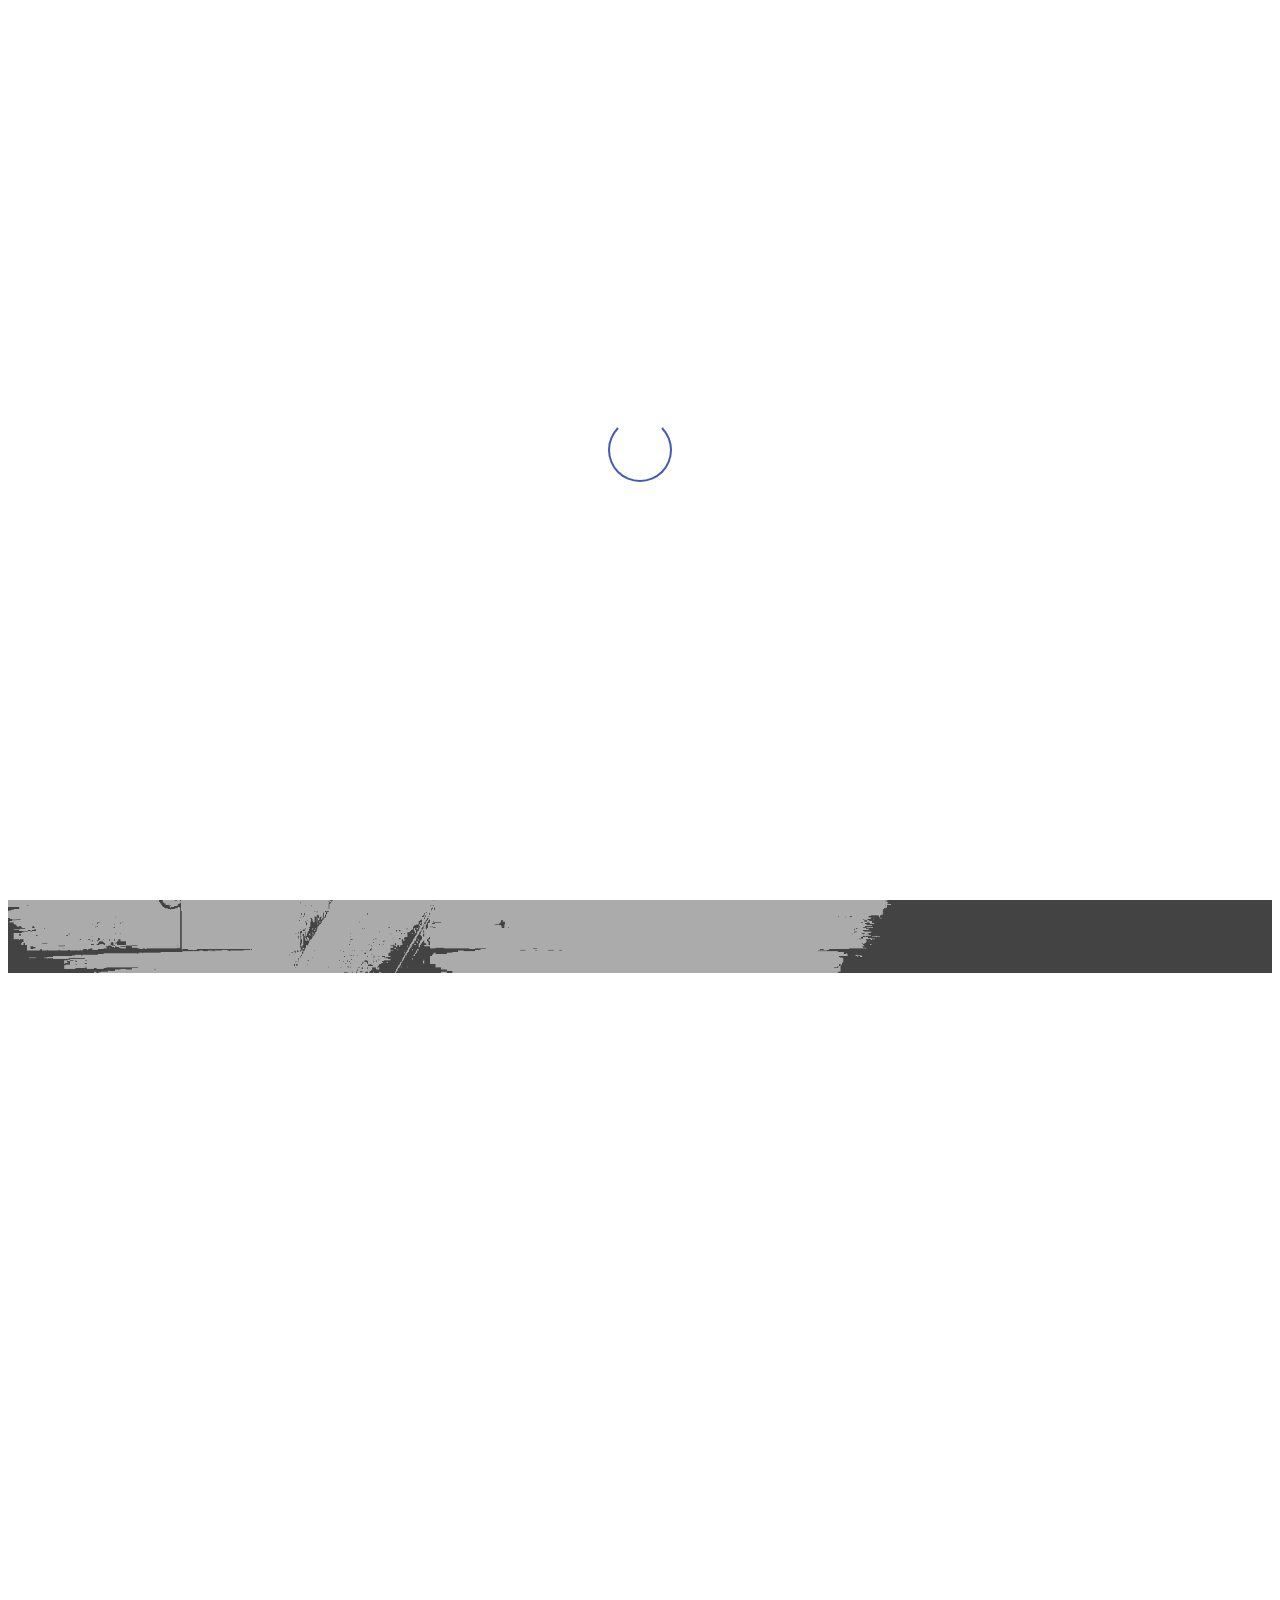
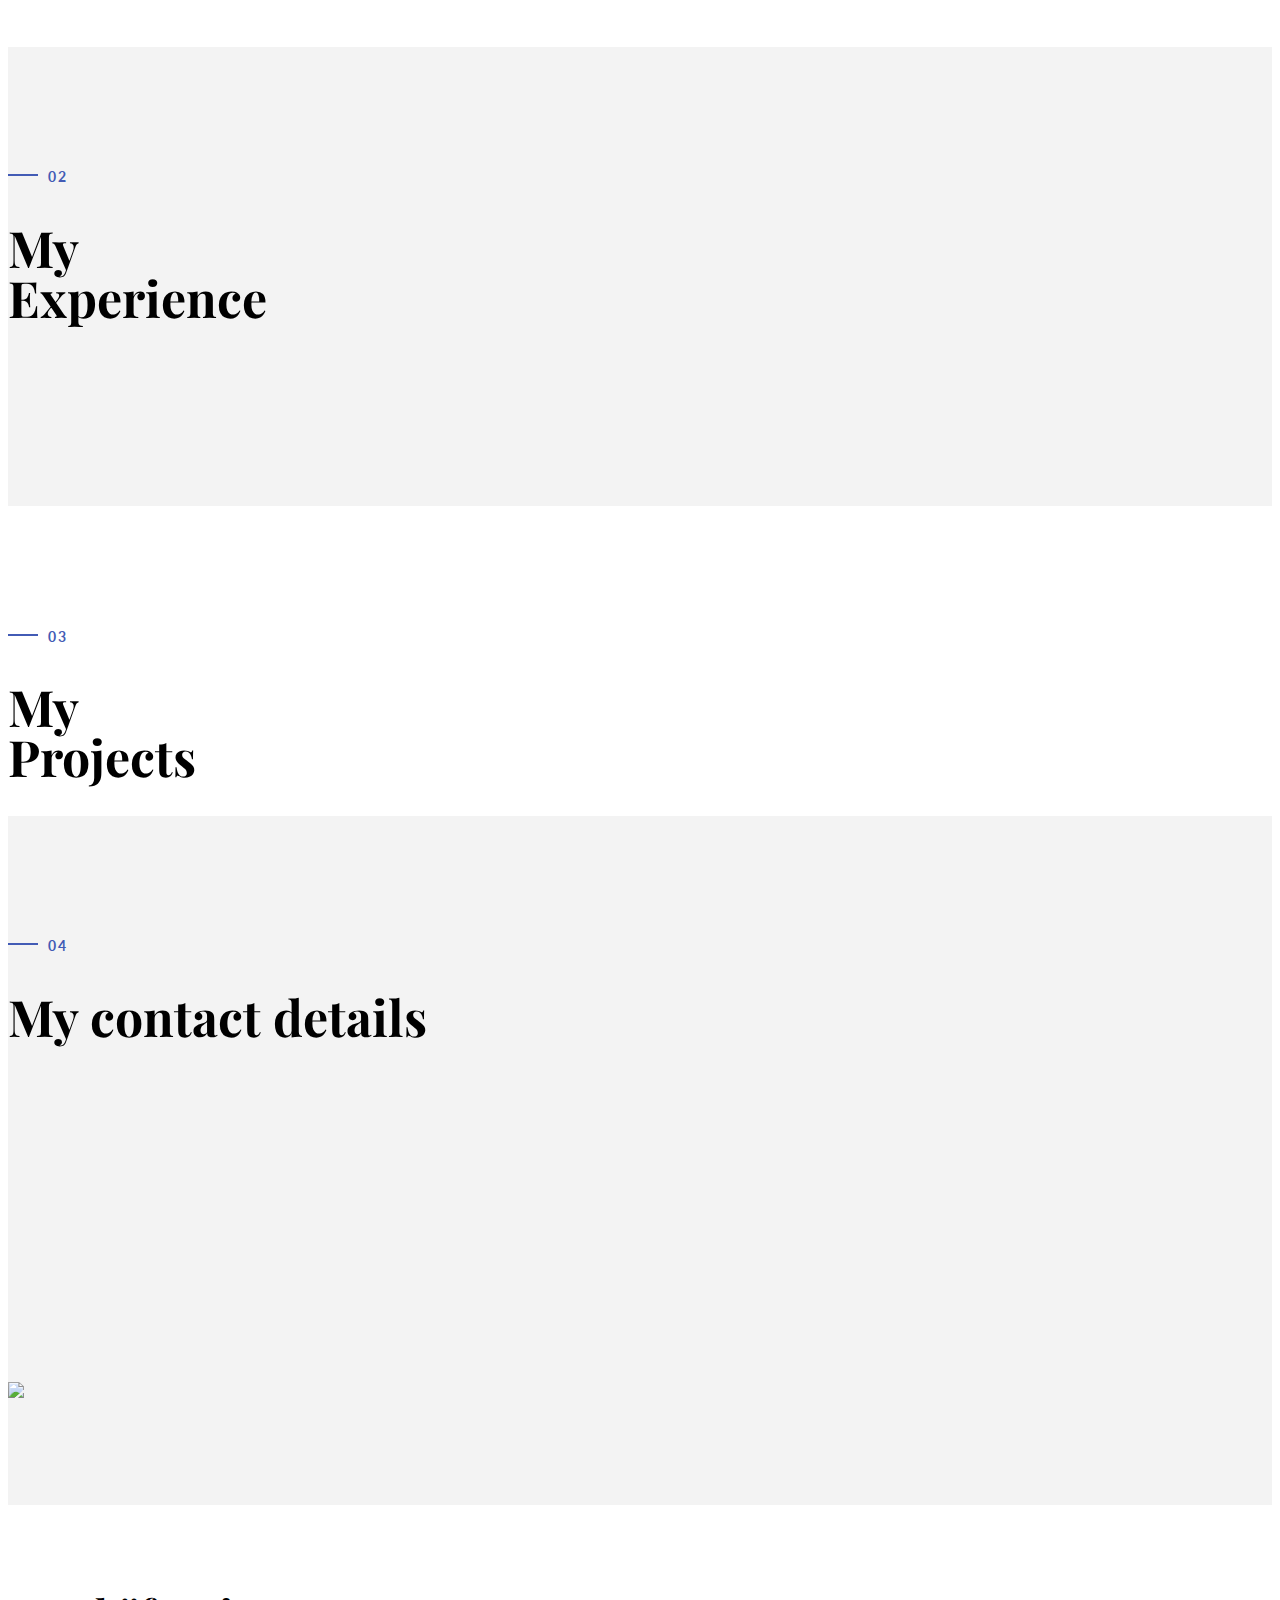
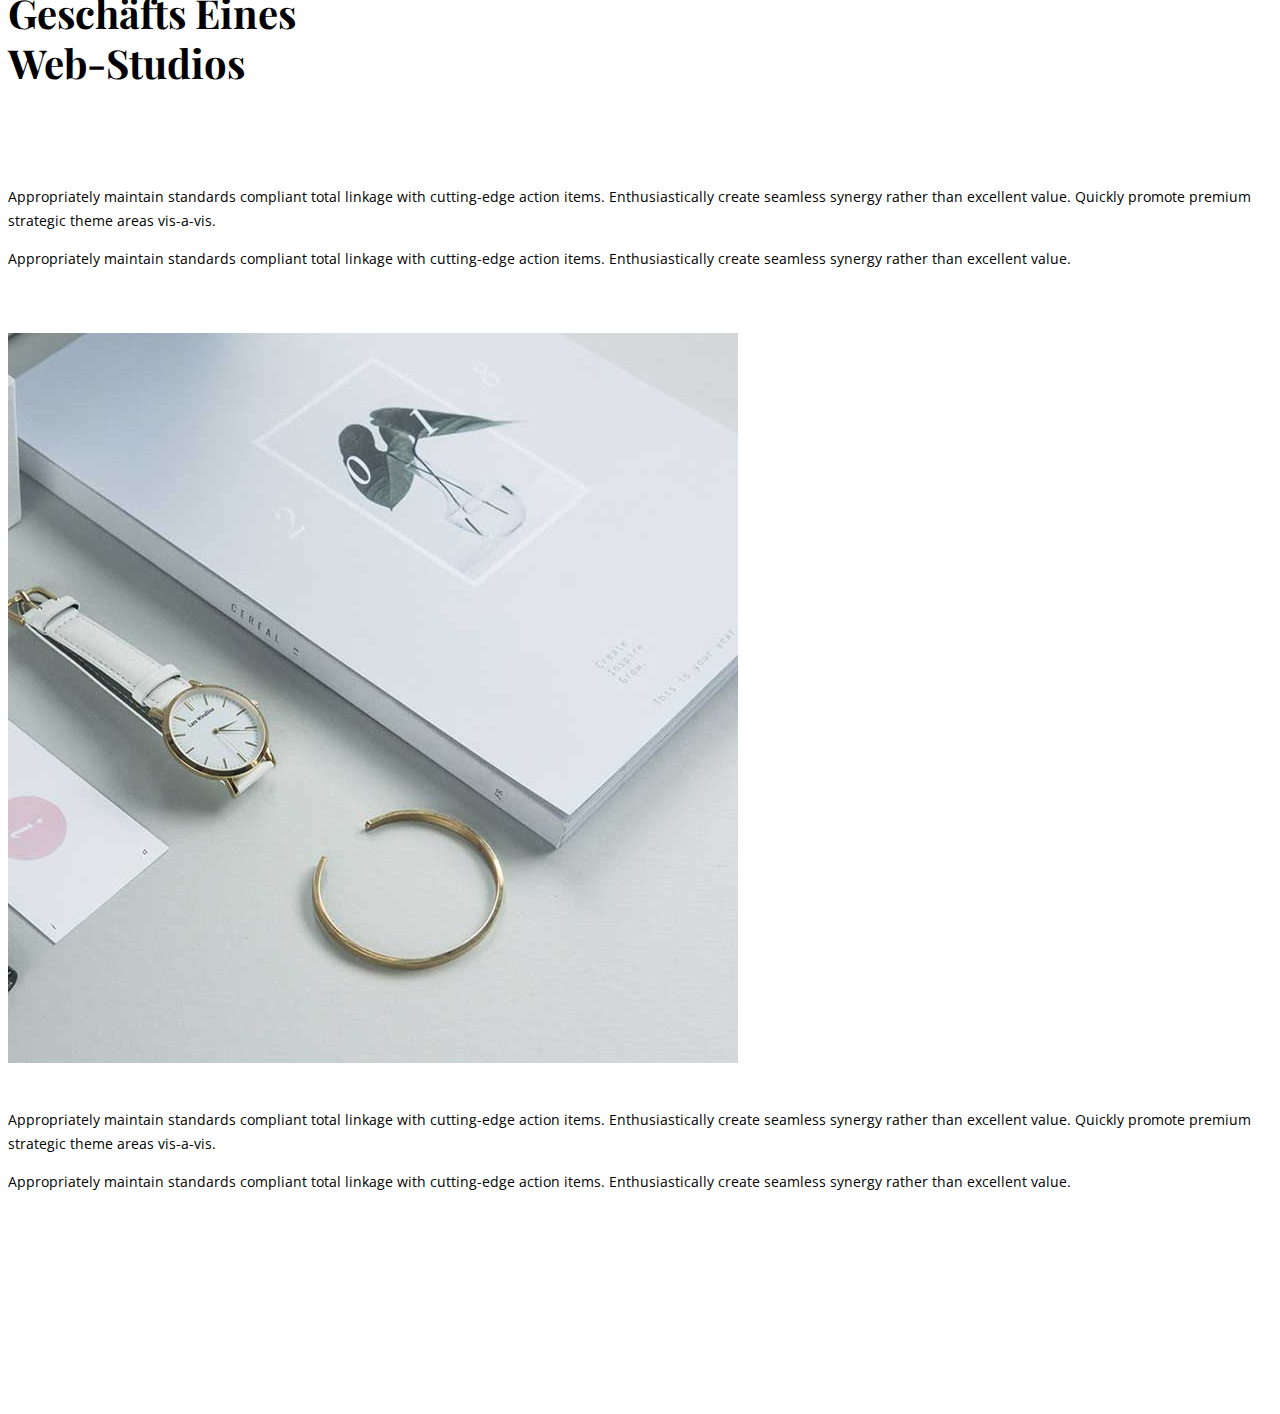
==== commit d91014b2: "更换了个人头像" ====
--- a/index.html
+++ b/index.html
@@ -34,7 +34,7 @@
         </div>
     </div>
     <!-- ./Preloader -->
-    
+
     <!-- header -->
     <header class="navbar-fixed-top">
         <nav>
@@ -47,19 +47,21 @@
         </nav>
     </header>
     <!-- ./header -->
-    
+
     <!-- home -->
     <div class="section" id="home" data-stellar-background-ratio="0.5">
         <div class="container">
             <div class="disply-table">
                 <div class="table-cell" data-aos="fade-up" data-aos-delay="0">
-                    <h4>Ahmed Eissa</h4>
-                    <h1>Ui &<br /> Ux Designer</h1> </div>
+                    <h4>张秋鑫</h4>
+                    <!-- <h4 style="color: aquamarine;">ps: 有机会一定去一趟西藏</h4> -->
+                    <h1 style="color: rgb(201, 205, 138);">Web 前端开发工程师</h1>
+                </div>
             </div>
         </div>
     </div>
     <!-- ./home -->
-    
+
     <!-- about -->
     <div class="section" id="about">
         <div class="container">
@@ -67,19 +69,20 @@
                 <h4>01</h4>
                 <h1 class="size-50">Know <br /> About me</h1>
                 <div class="h-50"></div>
-                <p>Appropriately maintain standards compliant total linkage with cutting-edge action items. Enthusiastically create seamless synergy rather than excellent value. Quickly promote premium strategic theme areas vis-a-vis.</p>
-                <p>Appropriately maintain standards compliant total linkage with cutting-edge action items. Enthusiastically create seamless synergy rather than excellent value.</p>
-                <div class="h-50"></div> <img src="img/Signature.svg" width="230" alt="" />
+                <p>我叫张秋鑫,籍贯广东河源,毕业于广州松田职业学院,在校期间我有考得华为hcia和华为1+x的证书,有学习过前端方面的知识.喜欢 篮球 羽毛球等运动.</p>
+                <p>能够熟练地掌握JavaScript、jQuery、ES6、H5和css3等相关技术的运用</p>
+                <div class="h-50"></div> <img src="./img/personality.jpg" width="230" alt="" />
                 <div class="h-50"></div>
             </div>
             <div class="col-md-6 about-img-div">
                 <div class="about-border" data-aos="fade-up" data-aos-delay=".5"></div>
-                <img src="img/about-img.jpg" width="400" class="img-responsive" alt="" align="right" data-aos="fade-right" data-aos-delay="0" />
+                <img src="./img/touxiang.jpg" width="400" class="img-responsive" alt="" align="right"
+                    data-aos="fade-right" data-aos-delay="0" />
             </div>
         </div>
     </div>
     <!-- ./about -->
-    
+
     <!-- experience  -->
     <div class="section" id="experience">
         <div class="container">
@@ -88,7 +91,7 @@
                 <h1 class="size-50">My <br /> Experience</h1>
                 <div class="h-50"></div>
             </div>
-            <div class="col-md-12">
+            <!-- <div class="col-md-12">
                 <ul class="timeline">
                     <li class="timeline-event" data-aos="fade-up">
                         <label class="timeline-event-icon"></label>
@@ -97,7 +100,9 @@
                             <h3>Geil,Danke! GmbH</h3>
                             <h4>eines Web-Studios</h4>
                             <p><strong>Projektmanagement mit Scrum</strong>
-                                <br>Ständiges Verbessern des agilen Entwicklungsprozesses beispielsweise durch Grunt, Yeoman, GIT, JIRA und BrowserStack.</p>
+                                <br>Ständiges Verbessern des agilen Entwicklungsprozesses beispielsweise durch Grunt,
+                                Yeoman, GIT, JIRA und BrowserStack.
+                            </p>
                         </div>
                     </li>
                     <li class="timeline-event" data-aos="fade-up" data-aos-delay=".2">
@@ -106,7 +111,9 @@
                             <p class="timeline-event-thumbnail">November 2014 - Mars 2016</p>
                             <h3>Freelancer</h3>
                             <h4>Designer und Autor</h4>
-                            <p>Konzeption, Design und Produktion von Digitalen Magazinen mit InDesign, der Adobe Digital Publishing Suite und HTML5. Co-Autorin der Fachbücher "Digitales Publizieren für Tablets" und "Adobe Digital Publishing Suite" erschienen im dpunkt.verlag.</p>
+                            <p>Konzeption, Design und Produktion von Digitalen Magazinen mit InDesign, der Adobe Digital
+                                Publishing Suite und HTML5. Co-Autorin der Fachbücher "Digitales Publizieren für
+                                Tablets" und "Adobe Digital Publishing Suite" erschienen im dpunkt.verlag.</p>
                         </div>
                     </li>
                     <li class="timeline-event" data-aos="fade-up" data-aos-delay=".4">
@@ -116,11 +123,13 @@
                             <h3>konplan gmbh</h3>
                             <h4>IT-Consultant</h4>
                             <p><strong>Systemarchitektur, Consulting</strong>
-                                <br>Konzeption und Modellierung von Systemen und APIs für Digital Publishing und Entitlement nach SOA</p>
+                                <br>Konzeption und Modellierung von Systemen und APIs für Digital Publishing und
+                                Entitlement nach SOA
+                            </p>
                         </div>
                     </li>
                 </ul>
-            </div>
+            </div> -->
         </div>
     </div>
     <!-- ./experience -->
@@ -129,14 +138,14 @@
         <div class="container">
             <div class="col-md-12">
                 <h4>03</h4>
-                <h1 class="size-50">My <br /> Projects</h1> 
+                <h1 class="size-50">My <br /> Projects</h1>
             </div>
             <!-- main container -->
-            <div class="main-container portfolio-inner clearfix">
-                <!-- portfolio div -->
+            <!-- <div class="main-container portfolio-inner clearfix">
+                 portfolio div 
                 <div class="portfolio-div">
                     <div class="portfolio">
-                        <!-- portfolio_filter -->
+                         portfolio_filter 
                         <div class="categories-grid wow fadeInLeft">
                             <nav class="categories">
                                 <ul class="portfolio_filter">
@@ -149,147 +158,165 @@
                                 </ul>
                             </nav>
                         </div>
-                        <!-- portfolio_filter -->
-                        
-                        <!-- portfolio_container -->
+                         portfolio_filter 
+
+                         portfolio_container 
                         <div class="no-padding portfolio_container clearfix" data-aos="fade-up">
-                            <!-- single work -->
+                             single work 
                             <div class="col-md-4 col-sm-6  fashion logo">
-                                <a id="demo01" href="#animatedModal" class="portfolio_item"> <img src="img/portfolio/01.jpg" alt="image" class="img-responsive" />
-                                    <div class="portfolio_item_hover">
-                                        <div class="portfolio-border clearfix">
-                                            <div class="item_info"> <span>Mockups in seconds</span> <em>Fashion / Logo</em> </div>
-                                        </div>
-                                    </div>
-                                </a>
-                            </div>
-                            <!-- end single work -->
-                            
-                            <!-- single work -->
+                                <a id="demo01" href="#animatedModal" class="portfolio_item"> <img
+                                        src="img/portfolio/01.jpg" alt="image" class="img-responsive" />
+                                    <div class="portfolio_item_hover">
+                                        <div class="portfolio-border clearfix">
+                                            <div class="item_info"> <span>Mockups in seconds</span> <em>Fashion /
+                                                    Logo</em> </div>
+                                        </div>
+                                    </div>
+                                </a>
+                            </div>
+                             end single work 
+
+                             single work 
                             <div class="col-md-4 col-sm-6 ads graphics">
-                                <a id="demo02" href="#animatedModal" class="portfolio_item"> <img src="img/portfolio/03.jpg" alt="image" class="img-responsive" />
-                                    <div class="portfolio_item_hover">
-                                        <div class="portfolio-border clearfix">
-                                            <div class="item_info"> <span>Floating mockups</span> <em>Ads / Graphics</em> </div>
-                                        </div>
-                                    </div>
-                                </a>
-                            </div>
-                            <!-- end single work -->
-                            
-                            <!-- single work -->
+                                <a id="demo02" href="#animatedModal" class="portfolio_item"> <img
+                                        src="img/portfolio/03.jpg" alt="image" class="img-responsive" />
+                                    <div class="portfolio_item_hover">
+                                        <div class="portfolio-border clearfix">
+                                            <div class="item_info"> <span>Floating mockups</span> <em>Ads /
+                                                    Graphics</em> </div>
+                                        </div>
+                                    </div>
+                                </a>
+                            </div>
+                             end single work 
+
+                             single work 
                             <div class="col-md-4 col-sm-6 photography">
-                                <a id="demo03" href="#animatedModal" class="portfolio_item"> <img src="img/portfolio/02.jpg" alt="image" class="img-responsive" />
-                                    <div class="portfolio_item_hover">
-                                        <div class="portfolio-border clearfix">
-                                            <div class="item_info"> <span>Photorealistic smartwatch</span> <em>Photography</em> </div>
-                                        </div>
-                                    </div>
-                                </a>
-                            </div>
-                            <!-- end single work -->
-                            
-                            <!-- single work -->
+                                <a id="demo03" href="#animatedModal" class="portfolio_item"> <img
+                                        src="img/portfolio/02.jpg" alt="image" class="img-responsive" />
+                                    <div class="portfolio_item_hover">
+                                        <div class="portfolio-border clearfix">
+                                            <div class="item_info"> <span>Photorealistic smartwatch</span>
+                                                <em>Photography</em>
+                                            </div>
+                                        </div>
+                                    </div>
+                                </a>
+                            </div>
+                             end single work 
+
+                             single work 
                             <div class="col-md-4 col-sm-6 fashion ads">
-                                <a id="demo04" href="#animatedModal" class="portfolio_item"> <img src="img/portfolio/04.jpg" alt="image" class="img-responsive" />
-                                    <div class="portfolio_item_hover">
-                                        <div class="portfolio-border clearfix">
-                                            <div class="item_info"> <span>Held by hands</span> <em>Fashion / Ads</em> </div>
-                                        </div>
-                                    </div>
-                                </a>
-                            </div>
-                            <!-- end single work -->
-                            
-                            <!-- single work -->
+                                <a id="demo04" href="#animatedModal" class="portfolio_item"> <img
+                                        src="img/portfolio/04.jpg" alt="image" class="img-responsive" />
+                                    <div class="portfolio_item_hover">
+                                        <div class="portfolio-border clearfix">
+                                            <div class="item_info"> <span>Held by hands</span> <em>Fashion / Ads</em>
+                                            </div>
+                                        </div>
+                                    </div>
+                                </a>
+                            </div>
+                             end single work 
+
+                            single work 
                             <div class="col-md-4 col-sm-6 graphics ads">
-                                <a id="demo05" href="#animatedModal" class="portfolio_item"> <img src="img/portfolio/05.jpg" alt="image" class="img-responsive" />
-                                    <div class="portfolio_item_hover">
-                                        <div class="portfolio-border clearfix">
-                                            <div class="item_info"> <span>Mobile devices</span> <em>Graphics / Ads</em> </div>
-                                        </div>
-                                    </div>
-                                </a>
-                            </div>
-                            <!-- end single work -->
-                            
-                            <!-- single work -->
+                                <a id="demo05" href="#animatedModal" class="portfolio_item"> <img
+                                        src="img/portfolio/05.jpg" alt="image" class="img-responsive" />
+                                    <div class="portfolio_item_hover">
+                                        <div class="portfolio-border clearfix">
+                                            <div class="item_info"> <span>Mobile devices</span> <em>Graphics / Ads</em>
+                                            </div>
+                                        </div>
+                                    </div>
+                                </a>
+                            </div>
+                            end single work 
+
+                             single work 
                             <div class="col-md-4 col-sm-6 photography">
-                                <a id="demo06" href="#animatedModal" class="portfolio_item"> <img src="img/portfolio/010.jpg" alt="image" class="img-responsive" />
-                                    <div class="portfolio_item_hover">
-                                        <div class="portfolio-border clearfix">
-                                            <div class="item_info"> <span>Photorealistic smartwatch</span> <em>Photography</em> </div>
-                                        </div>
-                                    </div>
-                                </a>
-                            </div>
-                            <!-- end single work -->
-                            
-                            <!-- single work -->
+                                <a id="demo06" href="#animatedModal" class="portfolio_item"> <img
+                                        src="img/portfolio/010.jpg" alt="image" class="img-responsive" />
+                                    <div class="portfolio_item_hover">
+                                        <div class="portfolio-border clearfix">
+                                            <div class="item_info"> <span>Photorealistic smartwatch</span>
+                                                <em>Photography</em>
+                                            </div>
+                                        </div>
+                                    </div>
+                                </a>
+                            </div>
+                             end single work
+
+                             single work 
                             <div class="col-md-4 col-sm-6 graphics ads">
-                                <a id="demo07" href="#animatedModal" class="portfolio_item"> <img src="img/portfolio/06.jpg" alt="image" class="img-responsive" />
-                                    <div class="portfolio_item_hover">
-                                        <div class="portfolio-border clearfix">
-                                            <div class="item_info"> <span>Mobile devices</span> <em>Graphics / Ads</em> </div>
-                                        </div>
-                                    </div>
-                                </a>
-                            </div>
-                            <!-- end single work -->
-                            
-                            <!-- single work -->
+                                <a id="demo07" href="#animatedModal" class="portfolio_item"> <img
+                                        src="img/portfolio/06.jpg" alt="image" class="img-responsive" />
+                                    <div class="portfolio_item_hover">
+                                        <div class="portfolio-border clearfix">
+                                            <div class="item_info"> <span>Mobile devices</span> <em>Graphics / Ads</em>
+                                            </div>
+                                        </div>
+                                    </div>
+                                </a>
+                            </div>
+                             end single work 
+
+                             single work 
                             <div class="col-md-4 col-sm-6 graphics ads">
-                                <a id="demo08" href="#animatedModal" class="portfolio_item"> <img src="img/portfolio/07.jpg" alt="image" class="img-responsive" />
-                                    <div class="portfolio_item_hover">
-                                        <div class="portfolio-border clearfix">
-                                            <div class="item_info"> <span>Mobile devices</span> <em>Graphics / Ads</em> </div>
-                                        </div>
-                                    </div>
-                                </a>
-                            </div>
-                            <!-- end single work -->
-                            
-                            <!-- single work -->
+                                <a id="demo08" href="#animatedModal" class="portfolio_item"> <img
+                                        src="img/portfolio/07.jpg" alt="image" class="img-responsive" />
+                                    <div class="portfolio_item_hover">
+                                        <div class="portfolio-border clearfix">
+                                            <div class="item_info"> <span>Mobile devices</span> <em>Graphics / Ads</em>
+                                            </div>
+                                        </div>
+                                    </div>
+                                </a>
+                            </div>
+                             end single work
+
+                             single work 
                             <div class="col-md-4 col-sm-6 graphics ads">
-                                <a id="demo09" href="#animatedModal" class="portfolio_item"> <img src="img/portfolio/08.jpg" alt="image" class="img-responsive" />
-                                    <div class="portfolio_item_hover">
-                                        <div class="portfolio-border clearfix">
-                                            <div class="item_info"> <span>Mobile devices</span> <em>Graphics / Ads</em> </div>
-                                        </div>
-                                    </div>
-                                </a>
-                            </div>
-                            <!-- end single work -->
-                        </div>
-                        <!-- end portfolio_container -->
+                                <a id="demo09" href="#animatedModal" class="portfolio_item"> <img
+                                        src="img/portfolio/08.jpg" alt="image" class="img-responsive" />
+                                    <div class="portfolio_item_hover">
+                                        <div class="portfolio-border clearfix">
+                                            <div class="item_info"> <span>Mobile devices</span> <em>Graphics / Ads</em>
+                                            </div>
+                                        </div>
+                                    </div>
+                                </a>
+                            </div>
+                             end single work 
+                        </div>
+                         end portfolio_container 
                     </div>
-                    <!-- portfolio -->
+                     portfolio 
                 </div>
-                <!-- end portfolio div -->
-            </div>
-            <!-- end main container -->
-        </div>
-    </div>
-    <!-- ./projects -->
-    
+                 end portfolio div 
+            </div> -->
+            <!-- end main container 
+        </div>
+    </div>
+     ./projects -->
+
     <!-- contact -->
     <div class="section" id="contact">
         <div class="container">
             <div class="col-md-12">
                 <h4>04</h4>
-                <h1 class="size-50">Contact  Me</h1>
+                <h1 class="size-50">My contact details</h1>
                 <div class="h-50"></div>
             </div>
             <div class="col-md-4" data-aos="fade-up">
 
-                <h3>Phone Number</h3>
-                <p>+20 5555 569 42</p>
-                <h3> Mobile Numberr</h3>
-                <p>+20 5555 569 42</p>
-                <h3>Email</h3>
-                <p>mail@info.me </p>
-
-                <h3>Social Network</h3>
+                <!-- <h3 style="white-space:nowrap;">Phone Number: <span>+86 175 0761 3742</span></h3> -->
+                <h3 style="white-space:nowrap;"> Mobile Numberr: <span>175 0761 3742</span></h3>
+                <h3 style="white-space:nowrap;"> QQ: <span>1139948862</span></h3>
+                <h3 style="white-space:nowrap;">Email: <span>1139945862@qq.com</span></h3>
+                <h3 style="white-space:nowrap;">Social Network</h3>
+
 
                 <ul class="social">
                     <li><a href="#"><i class="fa fa-facebook-f"></i></a></li>
@@ -301,7 +328,11 @@
                 Copyright &copy; 2019.Company name All rights reserved.
                 <div class="h-50"></div>
             </div>
-            <div class="col-md-8" data-aos="fade-up">
+
+            <div class="img-finger">
+                <img src="./img/780.jpg">
+            </div>
+            <!-- <div class="col-md-8" data-aos="fade-up">
                 <form class="contact-bg" id="contact-form" name="contact" method="post" novalidate>
                     <input type="text" name="name" class="form-control" placeholder="Your Name" />
                     <input type="email" name="email" class="form-control" placeholder="Your E-mail" />
@@ -315,7 +346,7 @@
                         <p> Something went wrong, try refreshing and submitting the form again. </p>
                     </div>
                 </form>
-            </div>
+            </div> -->
         </div>
     </div>
     <!-- ./contact -->
@@ -331,16 +362,23 @@
                     <div class="col-md-8 col-md-offset-2">
                         <h2>Geschäfts Eines<br /> Web-Studios</h2>
                         <div class="h-50"></div>
-                        <p>Appropriately maintain standards compliant total linkage with cutting-edge action items. Enthusiastically create seamless synergy rather than excellent value. Quickly promote premium strategic theme areas vis-a-vis.</p>
-                        <p>Appropriately maintain standards compliant total linkage with cutting-edge action items. Enthusiastically create seamless synergy rather than excellent value.</p>
+                        <p>Appropriately maintain standards compliant total linkage with cutting-edge action items.
+                            Enthusiastically create seamless synergy rather than excellent value. Quickly promote
+                            premium strategic theme areas vis-a-vis.</p>
+                        <p>Appropriately maintain standards compliant total linkage with cutting-edge action items.
+                            Enthusiastically create seamless synergy rather than excellent value.</p>
                         <br />
                         <br /> <img src="img/portfolio/02.jpg" alt="" class="img-responsive" />
                         <br />
                         <br />
-                        <p>Appropriately maintain standards compliant total linkage with cutting-edge action items. Enthusiastically create seamless synergy rather than excellent value. Quickly promote premium strategic theme areas vis-a-vis.</p>
-                        <p>Appropriately maintain standards compliant total linkage with cutting-edge action items. Enthusiastically create seamless synergy rather than excellent value.</p>
-                        <br />
-                        <br /> </div>
+                        <p>Appropriately maintain standards compliant total linkage with cutting-edge action items.
+                            Enthusiastically create seamless synergy rather than excellent value. Quickly promote
+                            premium strategic theme areas vis-a-vis.</p>
+                        <p>Appropriately maintain standards compliant total linkage with cutting-edge action items.
+                            Enthusiastically create seamless synergy rather than excellent value.</p>
+                        <br />
+                        <br />
+                    </div>
                 </div>
             </div>
         </div>
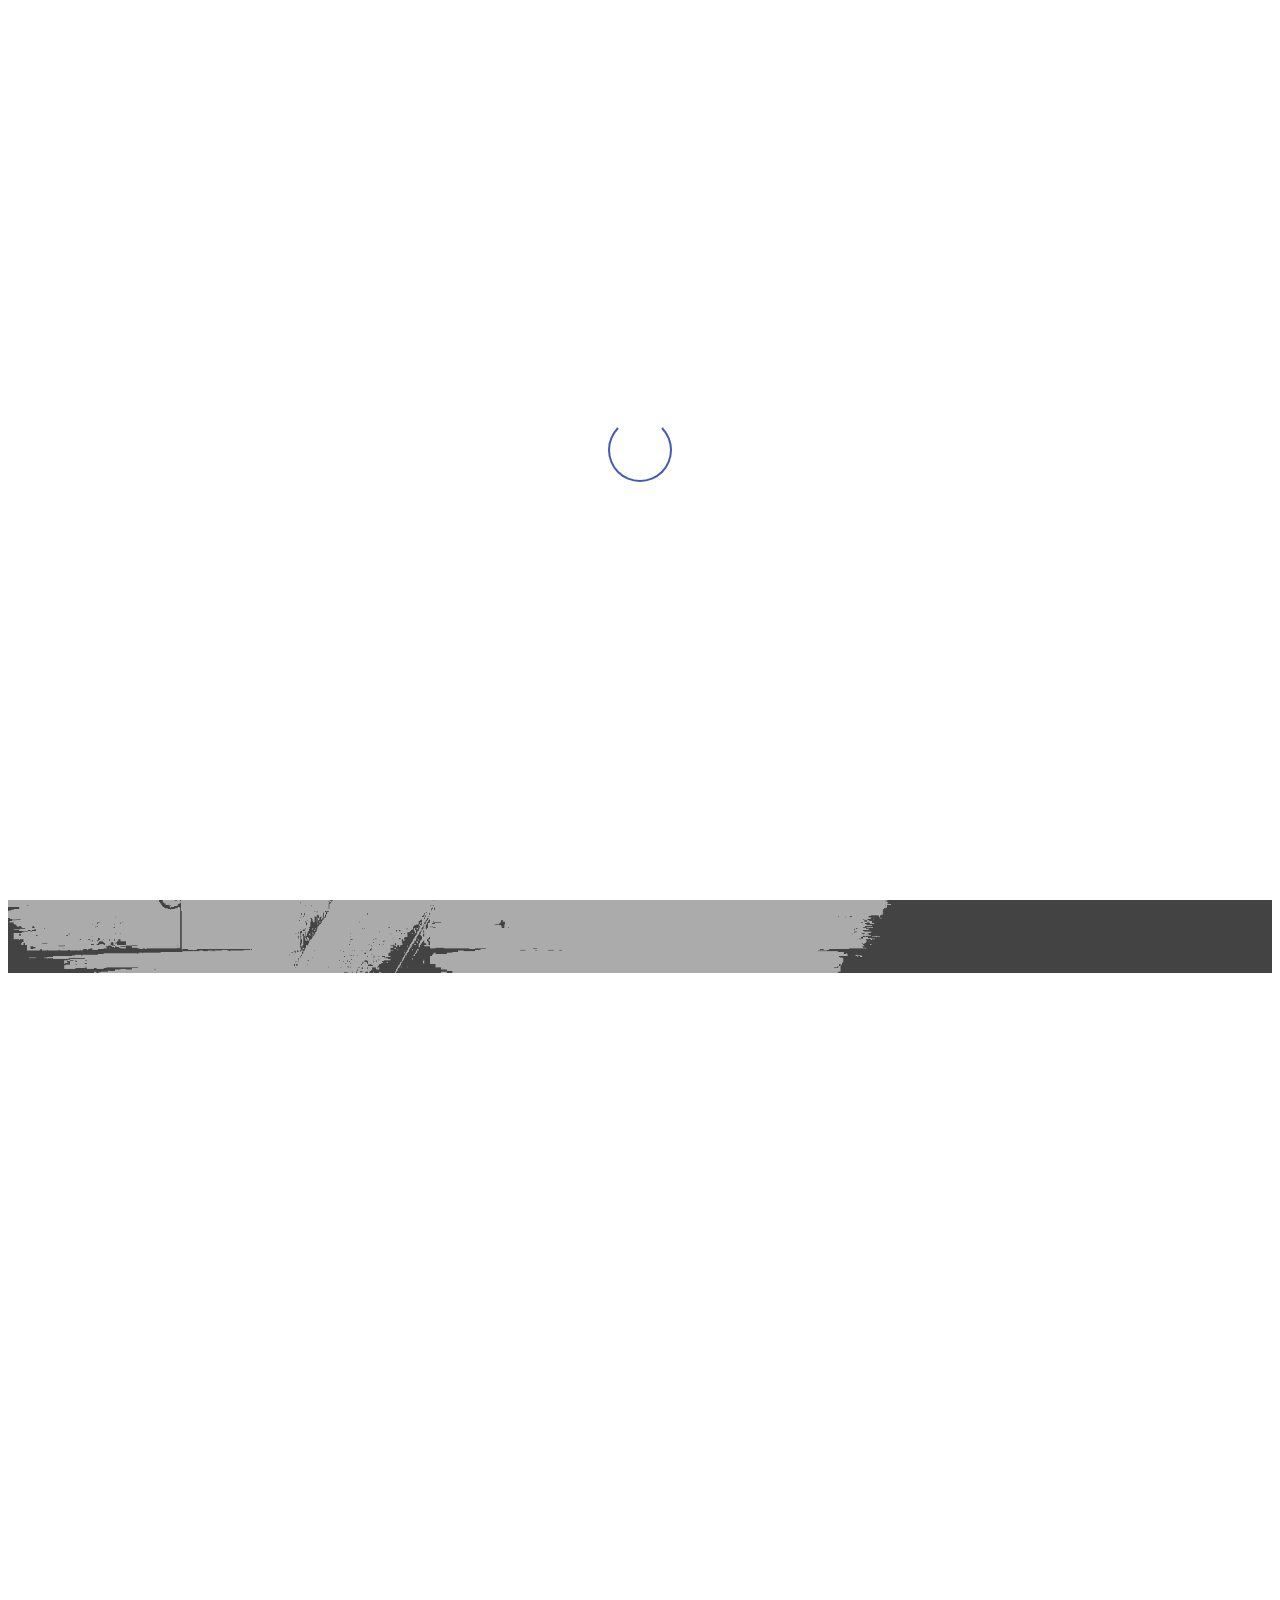
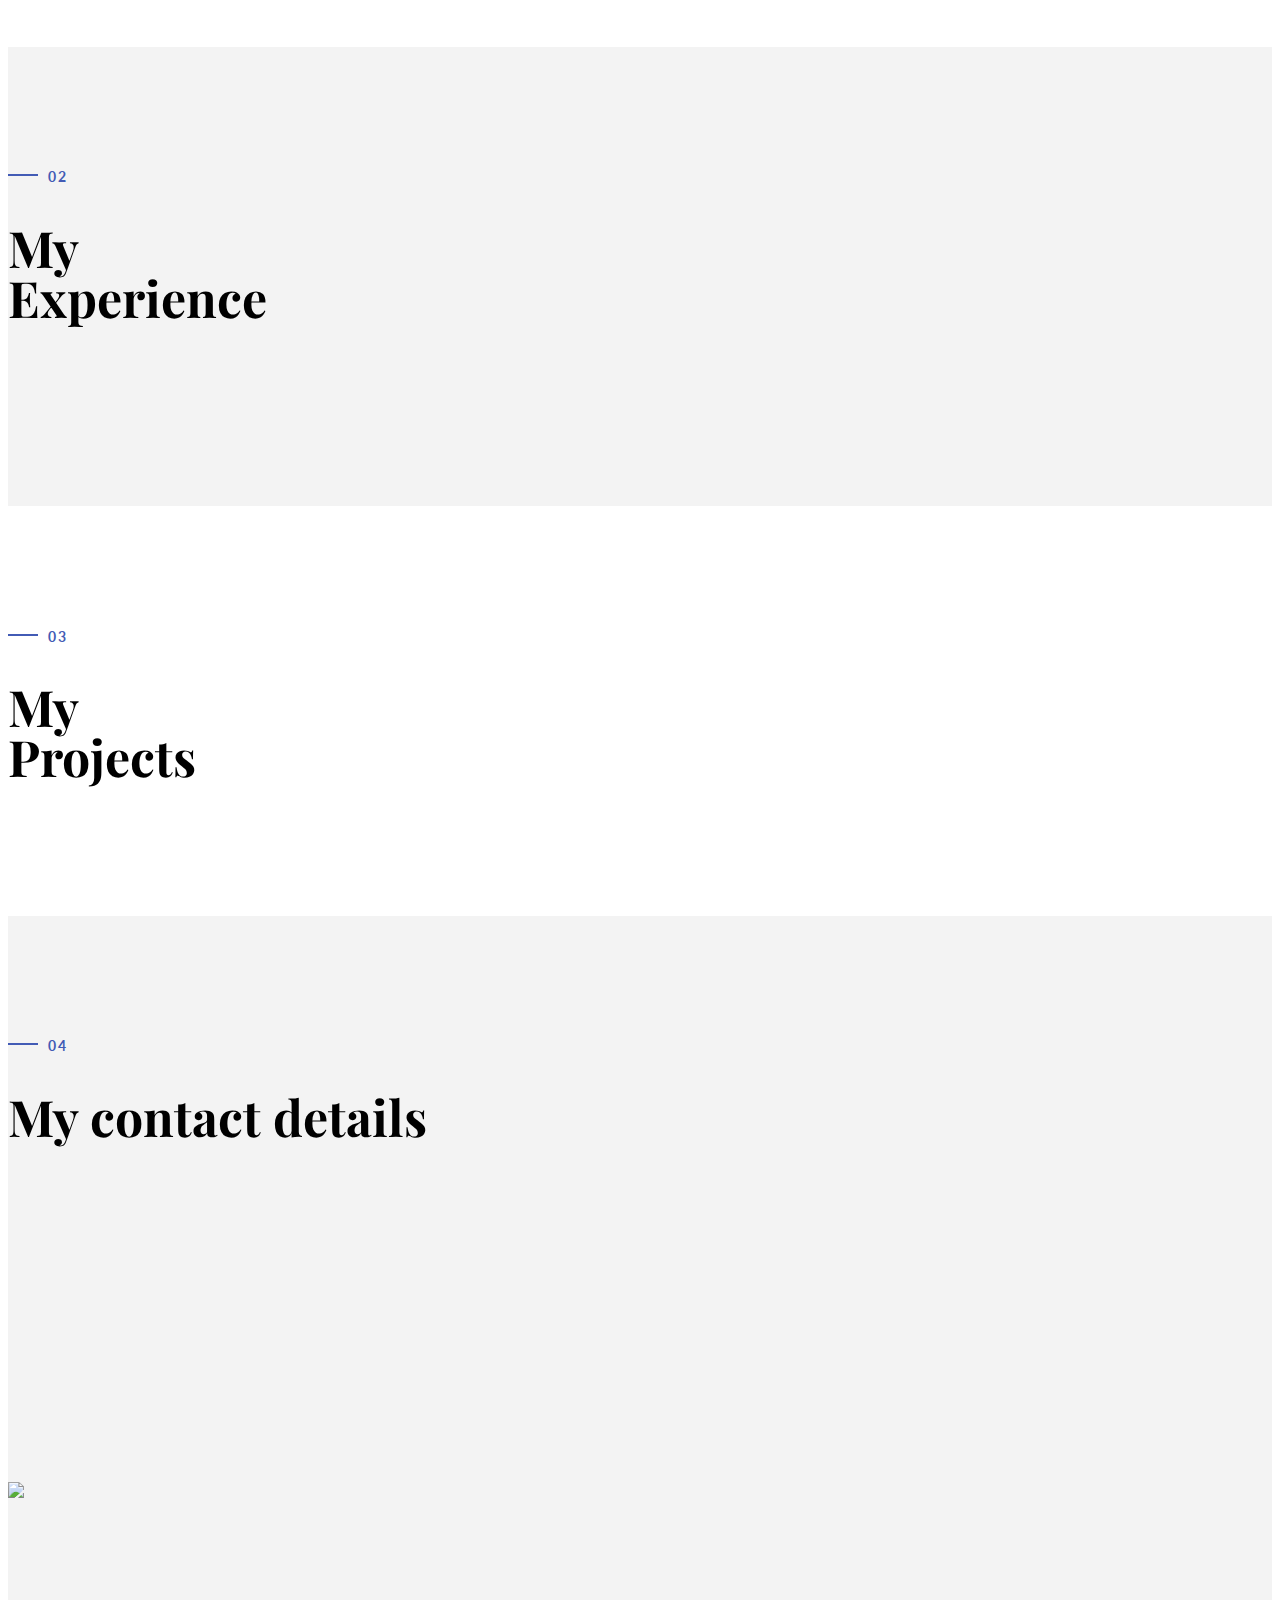
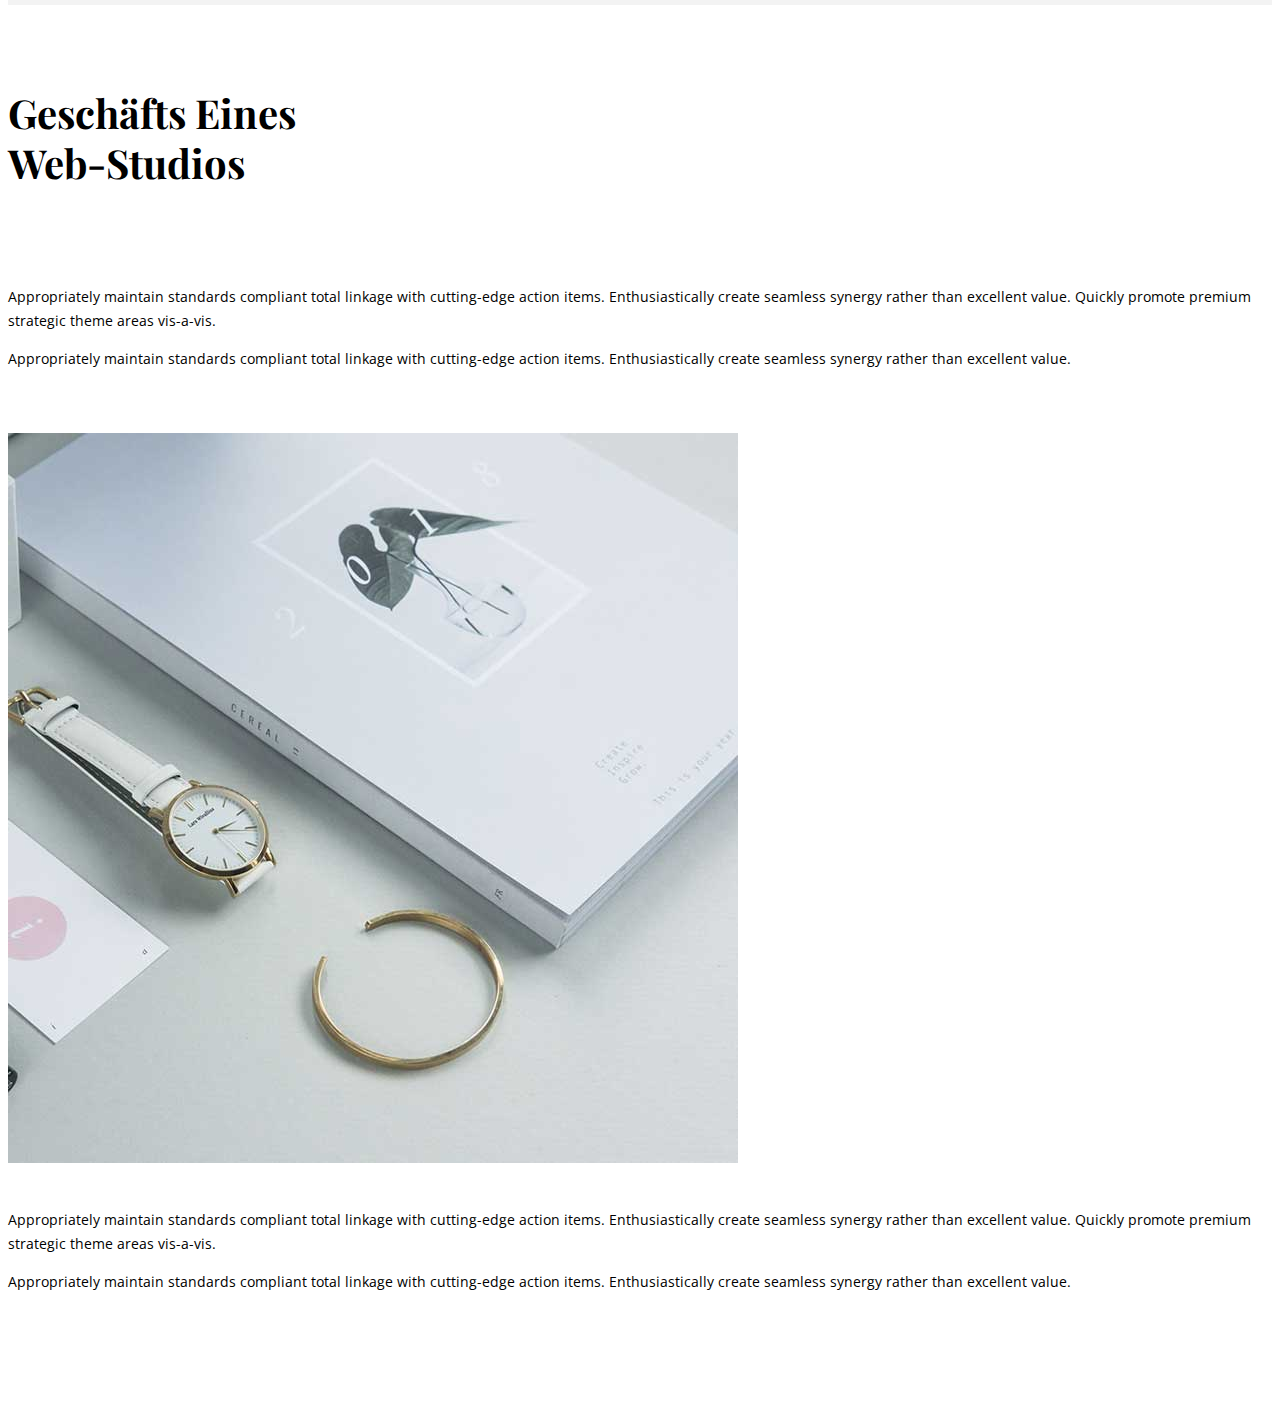
==== commit 4c1b69b2: "更换了个人头像" ====
--- a/index.html
+++ b/index.html
@@ -76,7 +76,7 @@
             </div>
             <div class="col-md-6 about-img-div">
                 <div class="about-border" data-aos="fade-up" data-aos-delay=".5"></div>
-                <img src="./img/touxiang.jpg" width="400" class="img-responsive" alt="" align="right"
+                <img src="./img/touxiang.jpg" width="400" class="img-responsive" align="right"
                     data-aos="fade-right" data-aos-delay="0" />
             </div>
         </div>
@@ -296,10 +296,10 @@
                 </div>
                  end portfolio div 
             </div> -->
-            <!-- end main container 
-        </div>
-    </div>
-     ./projects -->
+            <!-- end main container  -->
+        </div>
+     </div> 
+     <!-- ./projects  -->
 
     <!-- contact -->
     <div class="section" id="contact">
